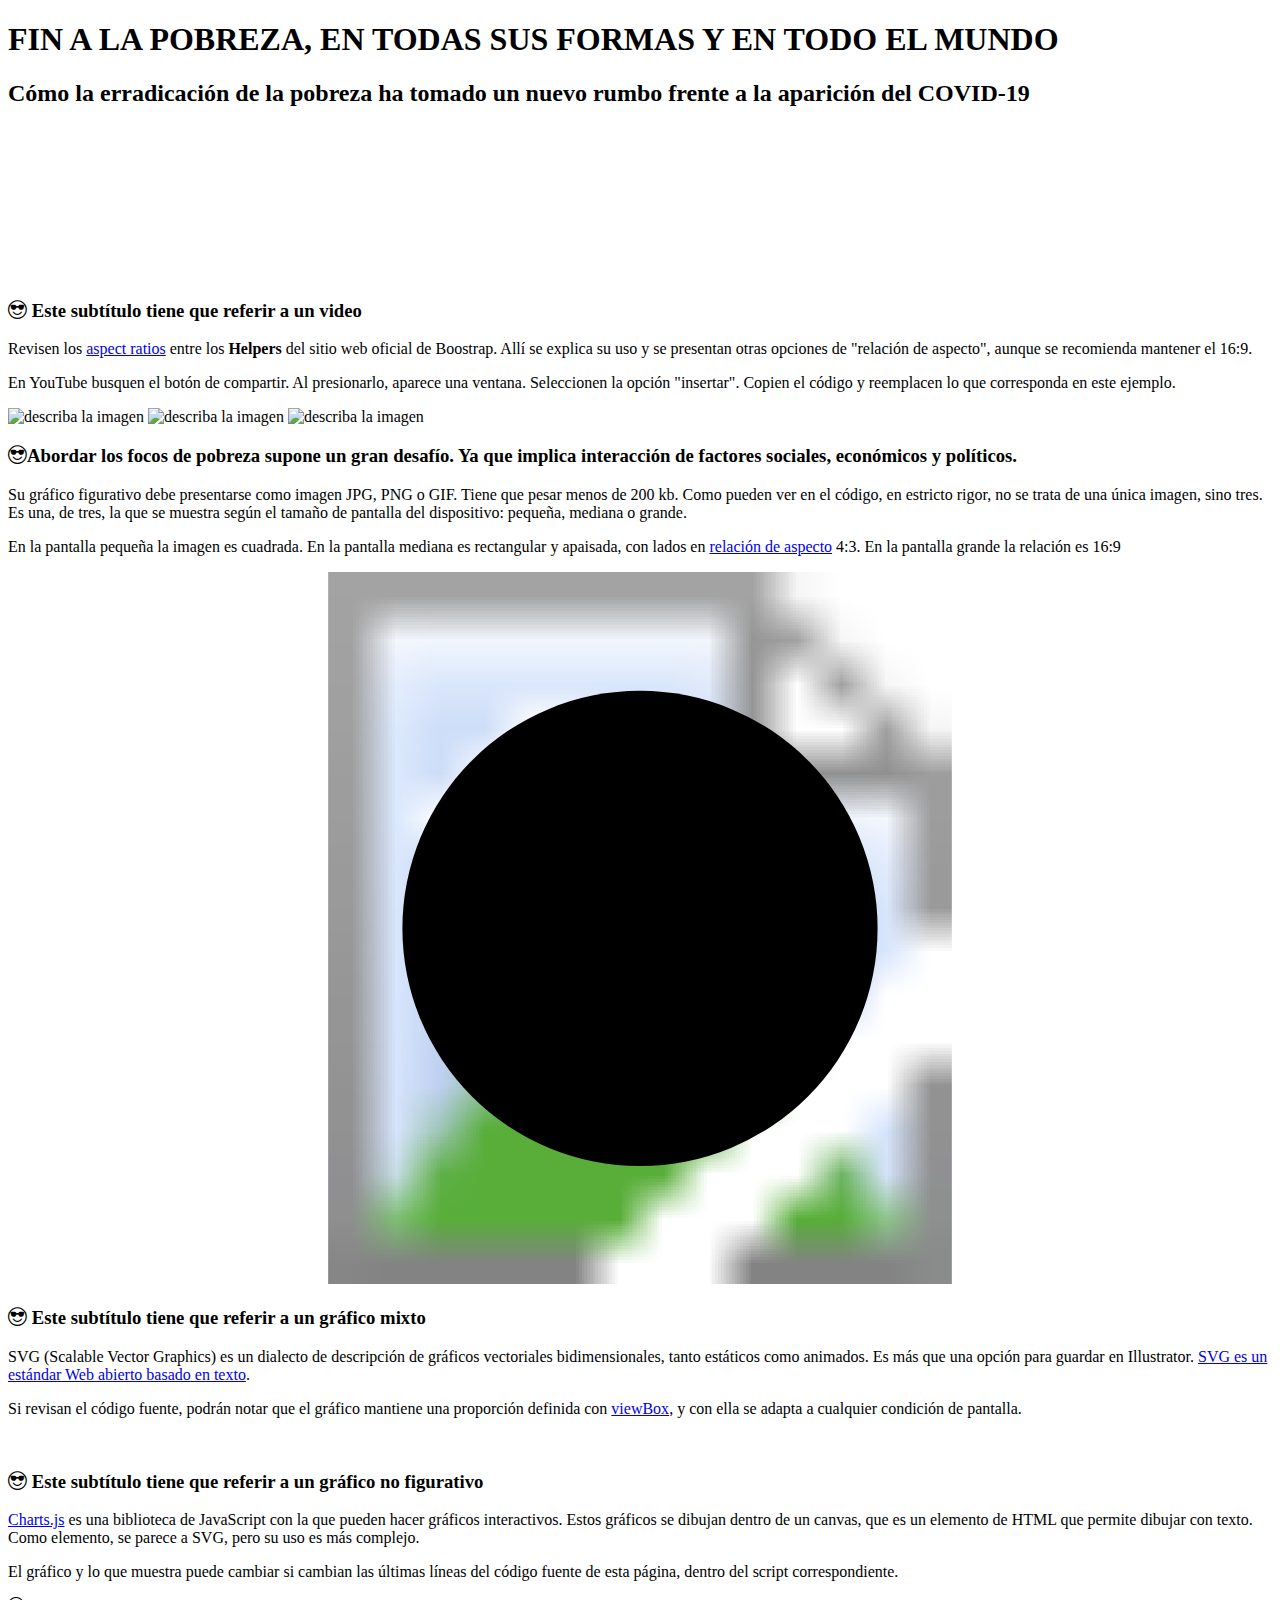
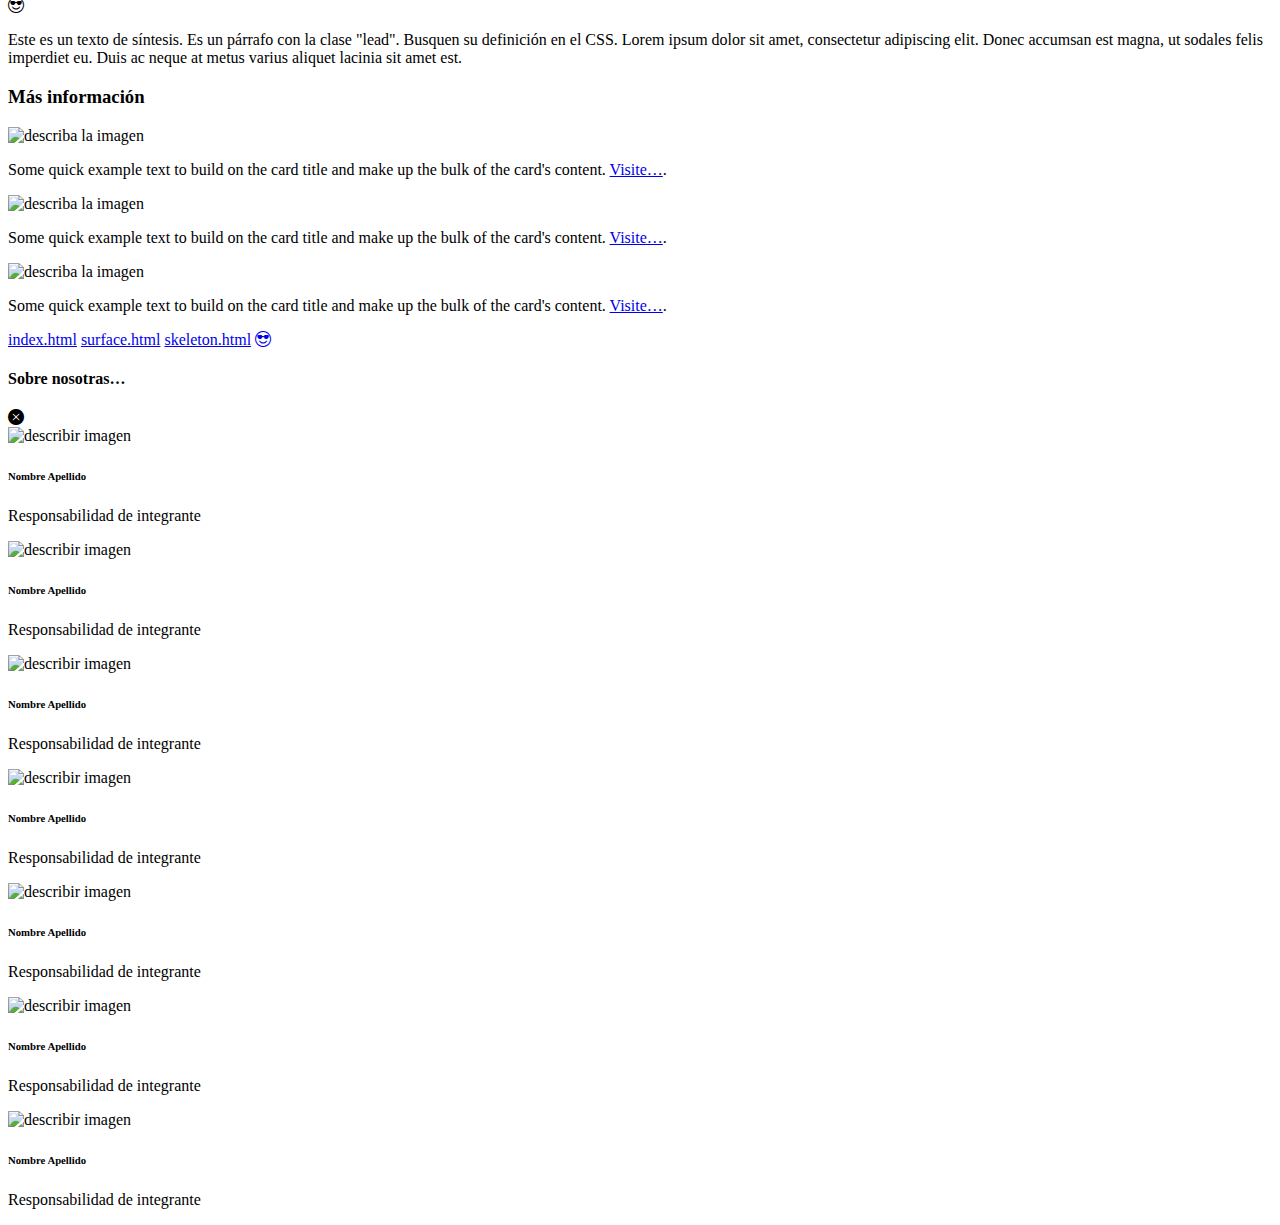
==== skeleton.html @ 087ebb45 "Update skeleton.html" ====
<!DOCTYPE html>
<html lang="es">
    <head>
        <meta charset="utf-8" />
        <meta name="viewport" content="width=device-width, initial-scale=1, shrink-to-fit=no" />
        <!--ESTE ES EL ESTILO CSS DE BOOTSTRAP-->
        <link href="https://cdn.jsdelivr.net/npm/bootstrap@5.0.2/dist/css/bootstrap.min.css" rel="stylesheet" integrity="sha384-EVSTQN3/azprG1Anm3QDgpJLIm9Nao0Yz1ztcQTwFspd3yD65VohhpuuCOmLASjC" crossorigin="anonymous" />
        <!--ESTE ES EL ESTILO CSS DE BOOTSTRAP ICONS-->
        <link rel="stylesheet" href="https://cdn.jsdelivr.net/npm/bootstrap-icons@1.5.0/font/bootstrap-icons.css" />
        <!--NO USEN EL ESTILO CSS PROPIO EN ESTA PÁGINA-->
        <!--CAMBIEN EL TÍTULO QUE SIGUE-->
        <title>FIN A LA POBREZA, EN TODAS SUS FORMAS Y EN TODO EL MUNDO</title>
    </head>
    <body>
        <header>
            <div class="container">
                <div class="row h-100">
                    <div class="col-12 text-center my-auto">
                        <h1>FIN A LA POBREZA, EN TODAS SUS FORMAS Y EN TODO EL MUNDO</h1>
                        <h2>Cómo la erradicación de la pobreza ha tomado un nuevo rumbo frente a la aparición del COVID-19</h2>
                    </div>
                </div>
            </div>
        </header>
        <main role="main" class="pb-5">
            <!--ESTE ES EL ARTÍCULO CON VIDEO DE YOUTUBE-->
            <article>
                <div class="container">
                    <div class="row py-5 align-items-center">
                        <div class="col-md-6 col-lg-7 order-md-last">
                            <div class="ratio ratio-16x9">
                                <iframe
                                    class="embed-responsive-item"
                                    src="https://www.youtube.com/embed/PQveU35dxIE"
                                    frameborder="0"
                                    allow="accelerometer; autoplay; clipboard-write; encrypted-media; gyroscope; picture-in-picture"
                                    allowfullscreen
                                ></iframe>
                            </div>
                        </div>
                        <div class="col-md-6 col-lg-5 p-4 order-md-first">
                            <h3><i class="bi bi-emoji-sunglasses"></i> Este subtítulo tiene que referir a un video</h3>
                            <p>
                                Revisen los <a href="https://getbootstrap.com/docs/5.0/helpers/ratio/">aspect ratios</a> entre los <strong>Helpers</strong> del sitio web oficial de Boostrap. Allí se explica su uso y se presentan otras
                                opciones de "relación de aspecto", aunque se recomienda mantener el 16:9.
                            </p>
                            <p class="small d-none d-lg-block">
                                En YouTube busquen el botón de compartir. Al presionarlo, aparece una ventana. Seleccionen la opción "insertar". Copien el código y reemplacen lo que corresponda en este ejemplo.
                            </p>
                        </div>
                    </div>
                </div>
            </article>
            <!--ESTE ES EL ARTÍCULO CON GRÁFICO FIGURATIVO (JPG, PNG o GIF)-->
            <article>
                <div class="container">
                    <div class="row py-5 align-items-center">
                        <div class="col-md-6 col-lg-7">
                            <img loading="lazy" class="img-fluid bg-light d-md-none" src="img/relacion-1x1.png" alt="describa la imagen" />
                            <img loading="lazy" class="img-fluid bg-light d-none d-md-block d-lg-none" src="img/relacion-4x3.png" alt="describa la imagen" />
                            <img loading="lazy" class="img-fluid bg-light d-none d-lg-block" src="img/relacion-16x9.png" alt="describa la imagen" />
                        </div>
                        <div class="col-md-6 col-lg-5 p-4">
                            <h3><i class="bi bi-emoji-sunglasses"></i>Abordar los focos de pobreza supone un gran desafío. Ya que implica interacción de factores sociales, económicos y políticos.</h3>
                            <p>
                                Su gráfico figurativo debe presentarse como imagen JPG, PNG o GIF. Tiene que pesar menos de 200 kb. Como pueden ver en el código, en estricto rigor, no se trata de una única imagen, sino tres. Es una, de
                                tres, la que se muestra según el tamaño de pantalla del dispositivo: pequeña, mediana o grande.
                            </p>
                            <p class="small d-none d-lg-block">
                                En la pantalla pequeña la imagen es cuadrada. En la pantalla mediana es rectangular y apaisada, con lados en <a href="https://es.wikipedia.org/wiki/Relaci%C3%B3n_de_aspecto">relación de aspecto</a> 4:3. En la
                                pantalla grande la relación es 16:9
                            </p>
                        </div>
                    </div>
                </div>
            </article>
            <!--ESTE ES EL ARTÍCULO CON GRÁFICO MIXTO (SVG)-->
            <article>
                <div class="container">
                    <div class="row py-5 align-items-center">
                        <div class="col-md-6 col-lg-7 order-md-last">
                            <svg enable-background="new 0 0 665 375" version="1.1" viewBox="0 0 665 375" xml:space="preserve" xmlns="http://www.w3.org/2000/svg" xmlns:xlink="http://www.w3.org/1999/xlink">
                                <image transform="matrix(.5 0 0 .5 0 0)" width="1330" height="750" overflow="visible" xlink:href="img/relacion-16x9.png"></image>
                                <circle class="st0" cx="332.5" cy="187.5" r="125" />
                            </svg>
                        </div>
                        <div class="col-md-6 col-lg-5 p-4 order-md-first">
                            <h3><i class="bi bi-emoji-sunglasses"></i> Este subtítulo tiene que referir a un gráfico mixto</h3>
                            <p>
                                SVG (Scalable Vector Graphics) es un dialecto de descripción de gráficos vectoriales bidimensionales, tanto estáticos como animados. Es más que una opción para guardar en Illustrator.
                                <a href="https://developer.mozilla.org/es/docs/Web/SVG">SVG es un estándar Web abierto basado en texto</a>.
                            </p>
                            <p class="small d-none d-lg-block">
                                Si revisan el código fuente, podrán notar que el gráfico mantiene una proporción definida con <a href="https://developer.mozilla.org/en-US/docs/Web/SVG/Attribute/viewBox">viewBox</a>, y con ella se adapta a
                                cualquier condición de pantalla.
                            </p>
                        </div>
                    </div>
                </div>
            </article>
            <!--ESTE ES EL ARTÍCULO CON GRÁFICO NO FIGURATIVO (CHARTS.JS)-->
            <article>
                <div class="container">
                    <div class="row py-5 align-items-center">
                        <div class="col-md-6 col-lg-7">
                            <canvas id="nuestroGrafico" class="bg-light" width="16" height="9"></canvas>
                        </div>
                        <div class="col-md-6 col-lg-5 p-4">
                            <h3><i class="bi bi-emoji-sunglasses"></i> Este subtítulo tiene que referir a un gráfico no figurativo</h3>
                            <p>
                                <a href="https://www.chartjs.org/docs/latest/">Charts.js</a> es una biblioteca de JavaScript con la que pueden hacer gráficos interactivos. Estos gráficos se dibujan dentro de un canvas, que es un elemento de
                                HTML que permite dibujar con texto. Como elemento, se parece a SVG, pero su uso es más complejo.
                            </p>
                            <p class="small d-none d-lg-block">
                                El gráfico y lo que muestra puede cambiar si cambian las últimas líneas del código fuente de esta página, dentro del script correspondiente.
                            </p>
                        </div>
                    </div>
                </div>
            </article>
            <!--ESTE ES EL CIERRE-->
            <article class="my-5">
                <div class="container">
                    <div class="row py-5">
                        <div class="col-10 mx-auto mb-5 text-center">
                            <p class="py-3"><i class="bi bi-emoji-sunglasses"></i></p>
                            <p class="lead pb-5">
                                Este es un texto de síntesis. Es un párrafo con la clase "lead". Busquen su definición en el CSS. Lorem ipsum dolor sit amet, consectetur adipiscing elit. Donec accumsan est magna, ut sodales felis imperdiet
                                eu. Duis ac neque at metus varius aliquet lacinia sit amet est.
                            </p>
                        </div>
                    </div>
                </div>
            </article>
        </main>
        <!--ESTOS DEBERÍAN SER TRES VÍNCULOS A MÁS INFORMACIÓN-->
        <aside class="py-5">
            <div class="container">
                <div class="row">
                    <div class="col-md-12 text-center py-3">
                        <h3>Más información</h3>
                    </div>
                    <div class="col-md-4 mb-4">
                        <div class="card shadow-sm">
                            <img src="img/relacion-16x9.png" class="card-img-top" alt="describa la imagen" />
                            <div class="card-body">
                                <p class="card-text">Some quick example text to build on the card title and make up the bulk of the card's content. <a href="#" target="_blank">Visite…</a>.</p>
                            </div>
                        </div>
                    </div>
                    <div class="col-md-4 mb-4">
                        <div class="card shadow-sm">
                            <img src="img/relacion-16x9.png" class="card-img-top" alt="describa la imagen" />
                            <div class="card-body">
                                <p class="card-text">Some quick example text to build on the card title and make up the bulk of the card's content. <a href="#" target="_blank">Visite…</a>.</p>
                            </div>
                        </div>
                    </div>
                    <div class="col-md-4 mb-4">
                        <div class="card shadow-sm">
                            <img src="img/relacion-16x9.png" class="card-img-top" alt="describa la imagen" />
                            <div class="card-body">
                                <p class="card-text">Some quick example text to build on the card title and make up the bulk of the card's content. <a href="#" target="_blank">Visite…</a>.</p>
                            </div>
                        </div>
                    </div>
                </div>
            </div>
        </aside>
        <!--ESTE ES EL FOOTER -->
        <footer>
            <div class="container">
                <div class="row">
                    <div class="col-12 py-3 d-flex justify-content-between align-items-center small">
                        <a href="index.html">index.html</a>
                        <a href="surface.html">surface.html</a>
                        <a href="skeleton.html" class="link-dark">skeleton.html</a>
                        <a href="#nuestroModal" data-bs-toggle="modal"><i class="bi bi-emoji-sunglasses"></i></a>
                    </div>
                </div>
            </div>
        </footer>
        <!-- Y ESTO ESTÁ ESCONDIDO, CONTIENE LA PRESENTACIÓN DEL EQUIPO -->
        <div class="modal fade" tabindex="-1" role="dialog" aria-hidden="true" id="nuestroModal">
            <div class="modal-dialog modal-xl">
                <div class="modal-content">
                    <div class="modal-header">
                        <h4 class="modal-title">Sobre nosotras…</h4>
                        <i class="bi bi-x-circle-fill" data-bs-dismiss="modal" aria-label="Close"></i>
                    </div>
                    <div class="modal-body row" id="team"><!--esto queda vacío, por ahora--></div>
                </div>
            </div>
        </div>
        <!--NO BORRAR ESTA BIBLIOTECA DE JAVASCRIPT-->
        <script
            src="https://cdnjs.cloudflare.com/ajax/libs/Chart.js/3.4.1/chart.min.js"
            integrity="sha512-5vwN8yor2fFT9pgPS9p9R7AszYaNn0LkQElTXIsZFCL7ucT8zDCAqlQXDdaqgA1mZP47hdvztBMsIoFxq/FyyQ=="
            crossorigin="anonymous"
            referrerpolicy="no-referrer"
        ></script>
        <!--ESTE ES EL SCRIPT PARA EL GRÁFICO-->
        <script>
            var ctx = document.getElementById("nuestroGrafico");
            var nuestroGrafico = new Chart(ctx, {
                type: "line",
                data: {
                    labels: ["Red", "Blue", "Yellow", "Green", "Cyan", "Magenta"],
                    datasets: [
                        {
                            label: "# of Votes",
                            data: [12, 19, 3, 5, 2, 3],
                            backgroundColor: ["#FF0000", "#0000FF", "#FFFF00", "#00FF00", "#00FFFF", "#FF00FF"],
                            borderWidth: 1,
                        },
                    ],
                },
                options: {
                    scales: {
                        y: {
                            beginAtZero: true,
                        },
                    },
                },
            });
        </script>
        <!--NO BORRAR ESTA BIBLIOTECA DE JAVASCRIPT-->
        <script src="https://cdn.jsdelivr.net/npm/bootstrap@5.0.2/dist/js/bootstrap.bundle.min.js" integrity="sha384-MrcW6ZMFYlzcLA8Nl+NtUVF0sA7MsXsP1UyJoMp4YLEuNSfAP+JcXn/tWtIaxVXM" crossorigin="anonymous"></script>
        <!--ESTE ES EL SCRIPT PARA EL MODAL-->
        <script>
            // Tienen que editar los elementos dentro de la siguiente variable
            var integrantes = [
                { nombre: "Nombre Apellido", descriptor: "Responsabilidad de integrante", foto: "img/relacion-3x4.png" },
                { nombre: "Nombre Apellido", descriptor: "Responsabilidad de integrante", foto: "img/relacion-3x4.png" },
                { nombre: "Nombre Apellido", descriptor: "Responsabilidad de integrante", foto: "img/relacion-3x4.png" },
                { nombre: "Nombre Apellido", descriptor: "Responsabilidad de integrante", foto: "img/relacion-3x4.png" },
                { nombre: "Nombre Apellido", descriptor: "Responsabilidad de integrante", foto: "img/relacion-3x4.png" },
                { nombre: "Nombre Apellido", descriptor: "Responsabilidad de integrante", foto: "img/relacion-3x4.png" },
                { nombre: "Nombre Apellido", descriptor: "Responsabilidad de integrante", foto: "img/relacion-3x4.png" },
            ];
            // No es necesario que editen lo que sigue
            for (let x = 0; x < integrantes.length; x++) {
                document.querySelector("#team").innerHTML +=
                    '<div class="col-md-6 col-xl-3"><div class="card mb-3 shadow-sm"><div class="row no-gutters"><div class="col-md-5"><img src="' +
                    integrantes[x].foto +
                    '" class="card-img" alt="describir imagen"></div><div class="col-md-7"><div class="card-body"><h6 class="card-title">' +
                    integrantes[x].nombre +
                    '</h6><p class="card-text">' +
                    integrantes[x].descriptor +
                    "</p></div></div></div></div></div>";
            }
        </script>
    </body>
</html>
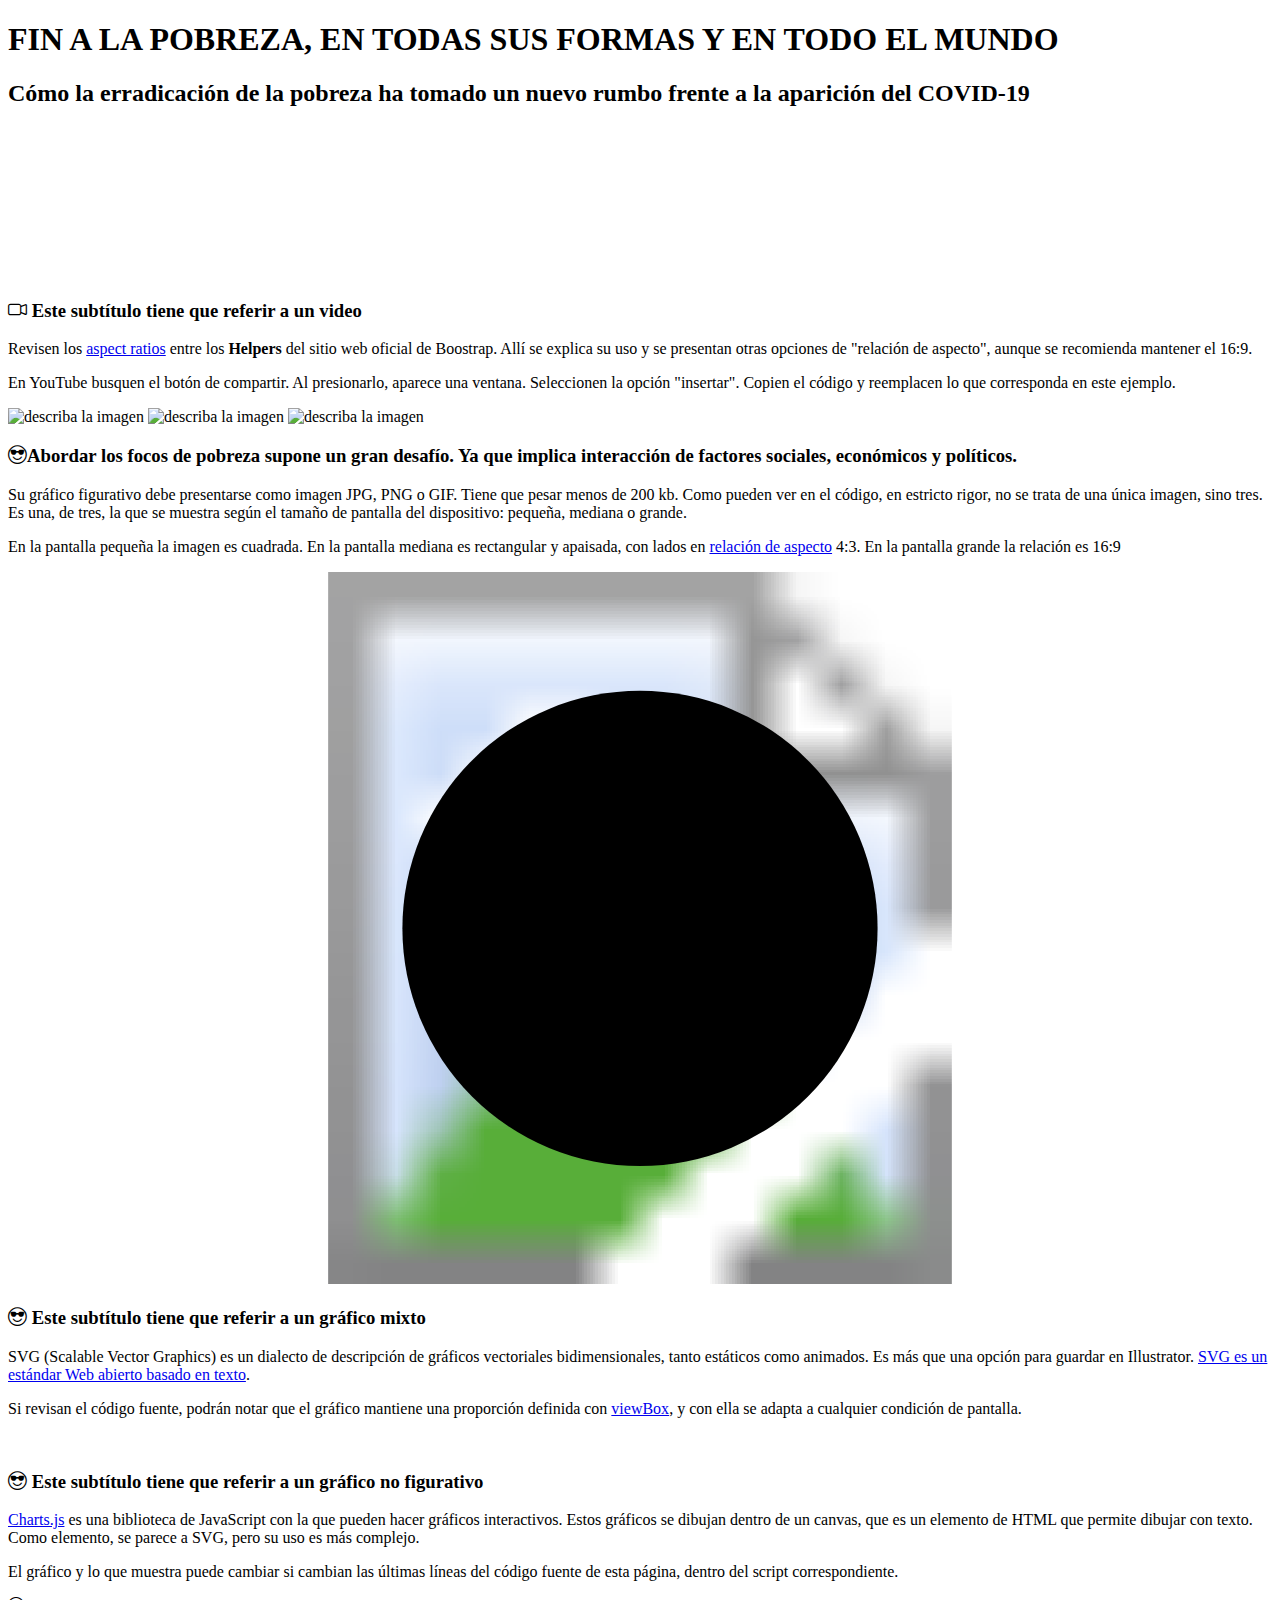
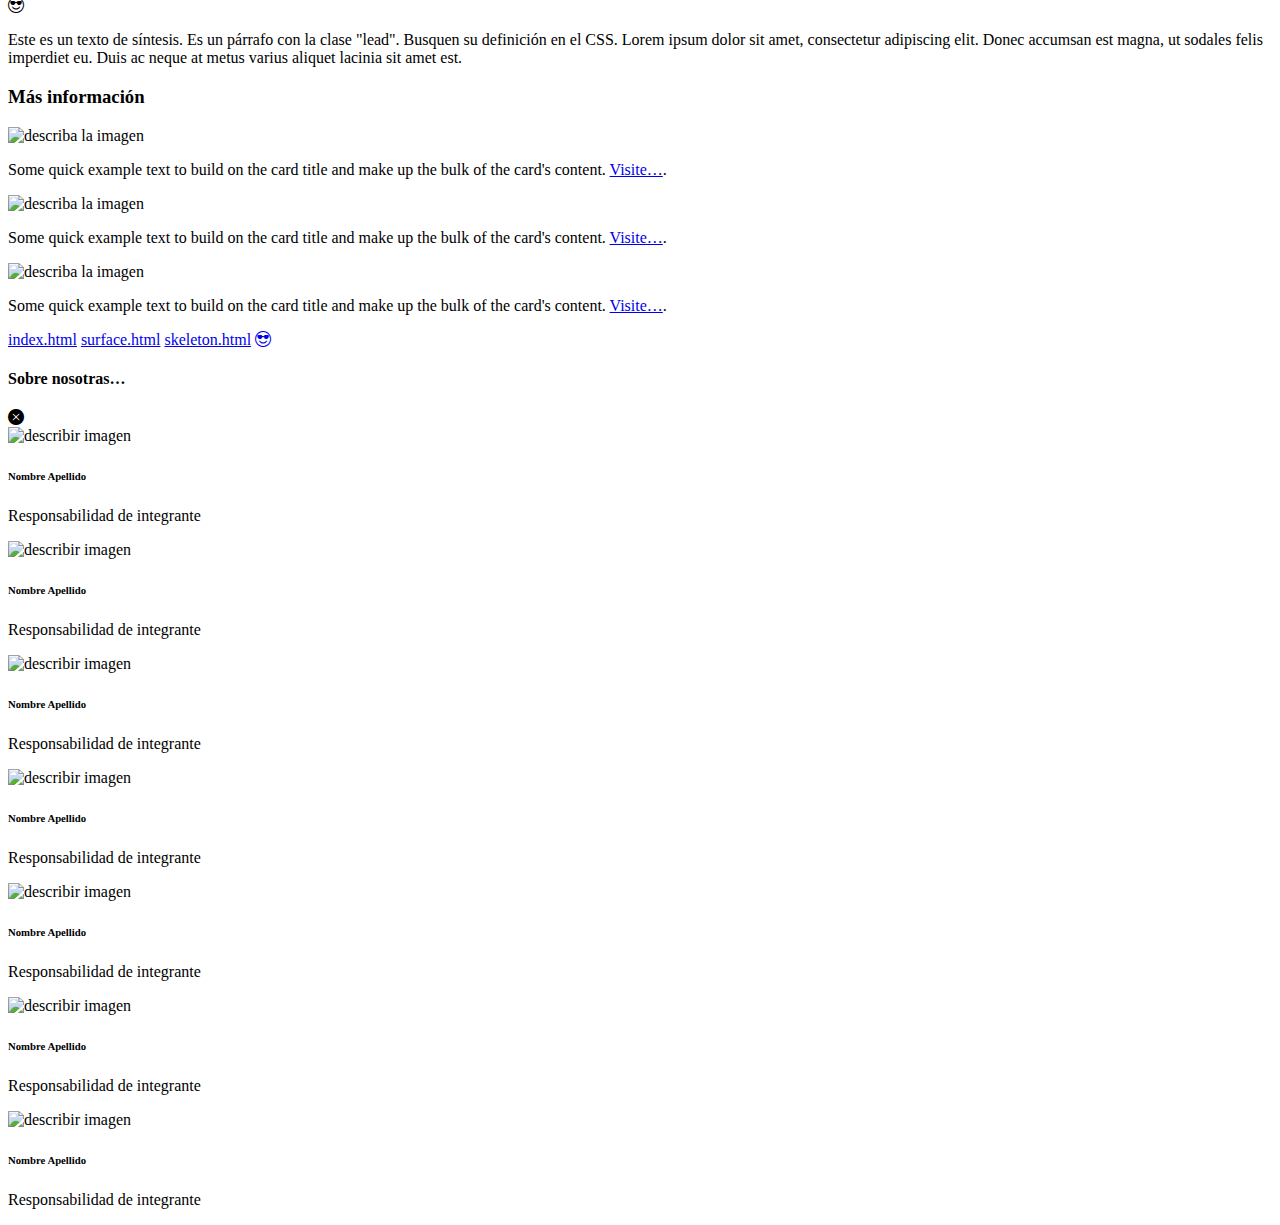
==== commit 60169e5a: "Update skeleton.html" ====
--- a/skeleton.html
+++ b/skeleton.html
@@ -39,7 +39,7 @@
                             </div>
                         </div>
                         <div class="col-md-6 col-lg-5 p-4 order-md-first">
-                            <h3><i class="bi bi-emoji-sunglasses"></i> Este subtítulo tiene que referir a un video</h3>
+                            <h3><i class="bi bi-camera-video"></i> Este subtítulo tiene que referir a un video</h3>
                             <p>
                                 Revisen los <a href="https://getbootstrap.com/docs/5.0/helpers/ratio/">aspect ratios</a> entre los <strong>Helpers</strong> del sitio web oficial de Boostrap. Allí se explica su uso y se presentan otras
                                 opciones de "relación de aspecto", aunque se recomienda mantener el 16:9.
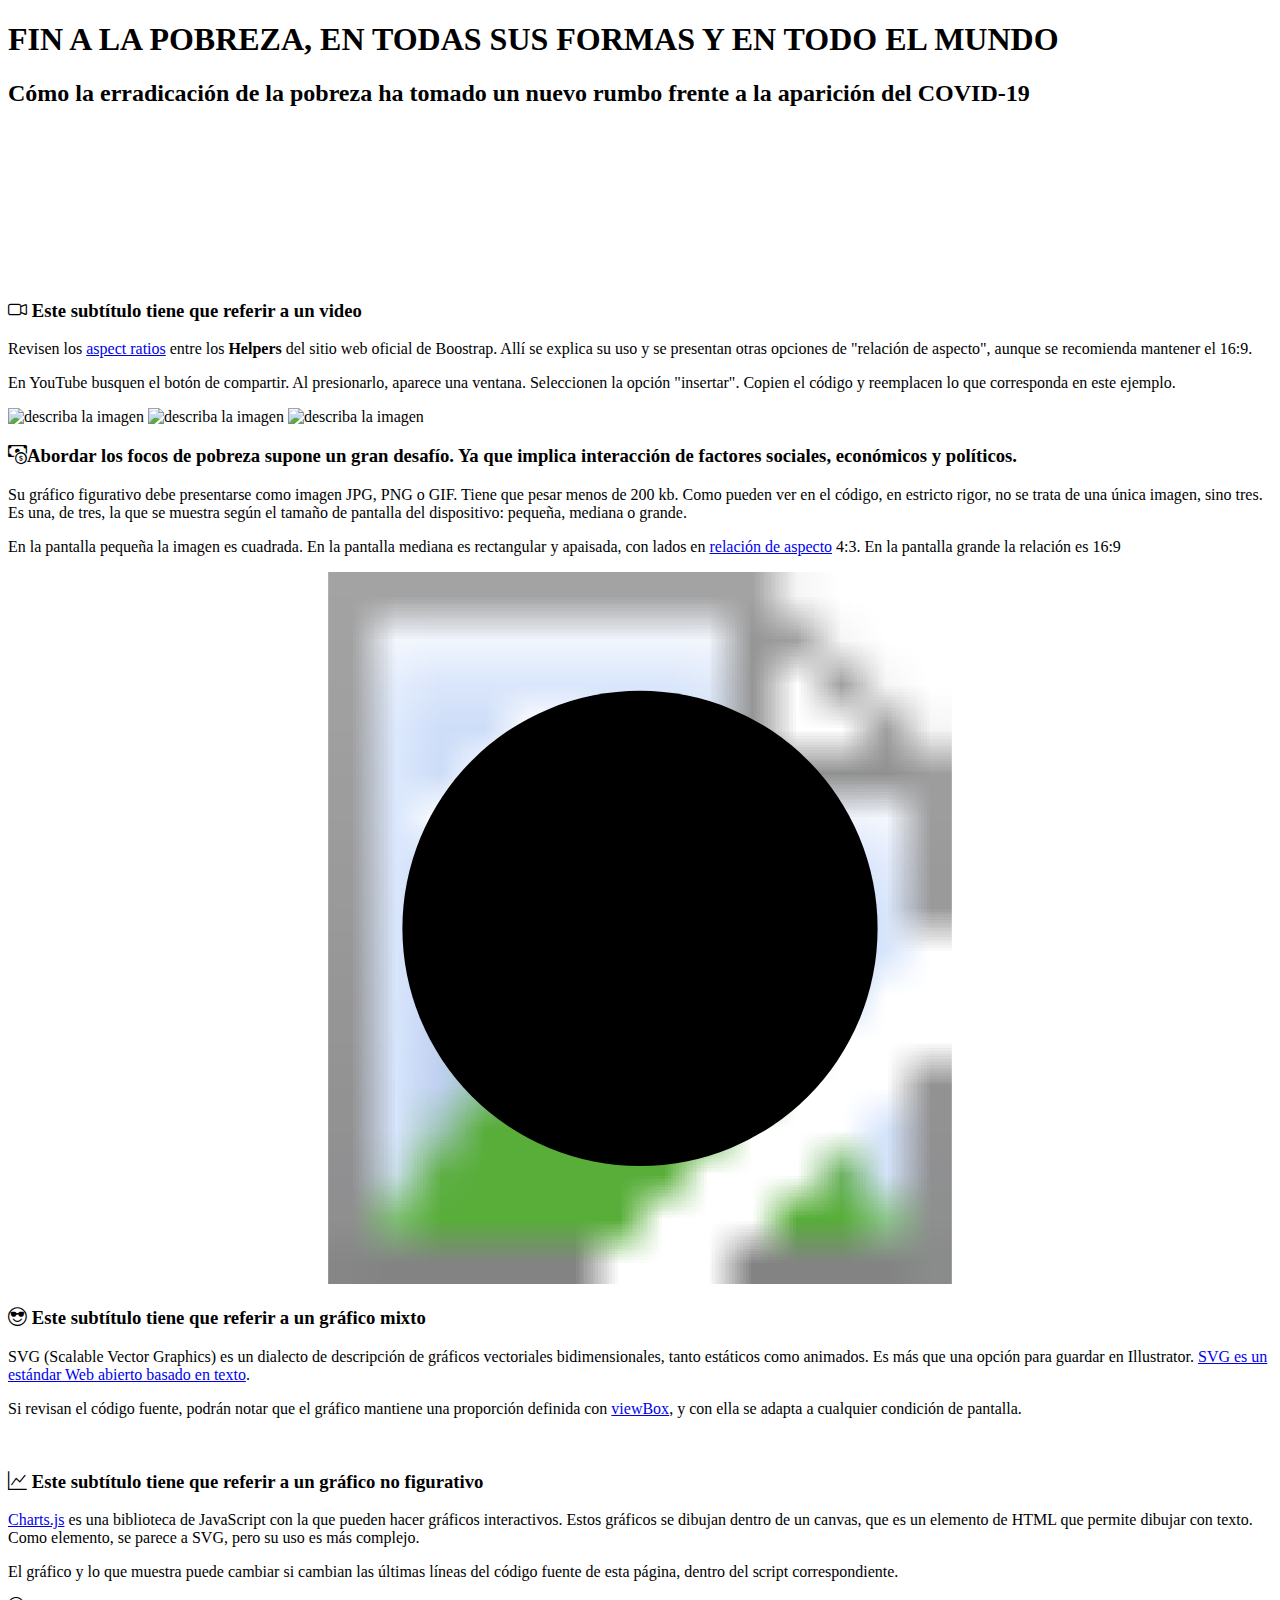
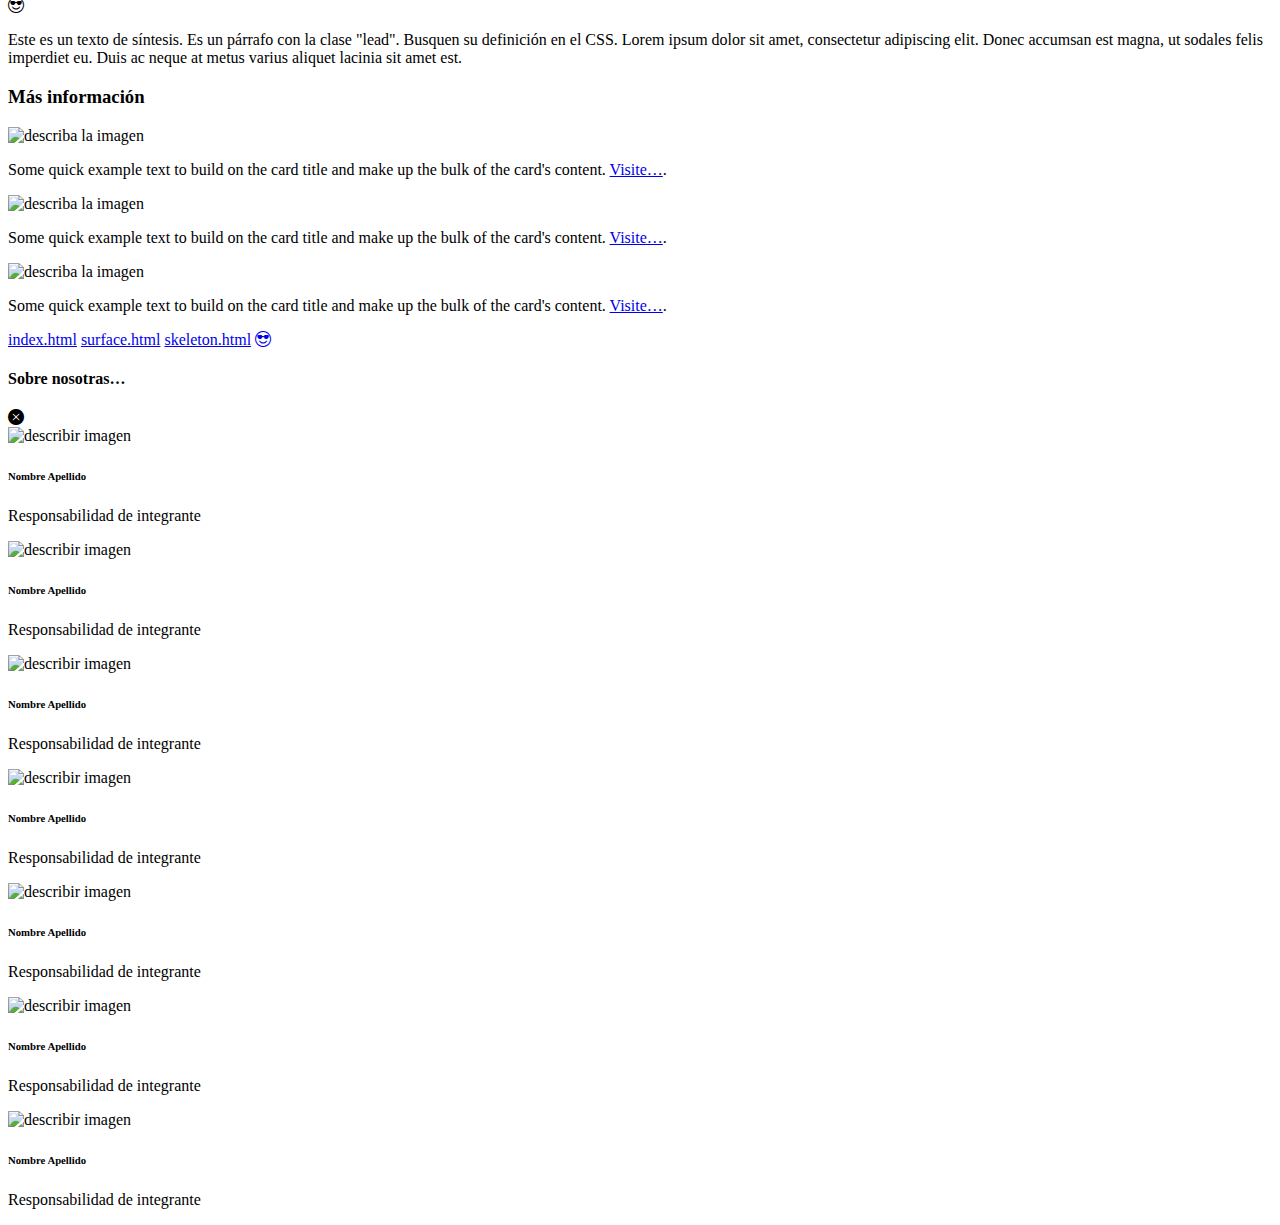
==== commit 9b799111: "Update skeleton.html" ====
--- a/skeleton.html
+++ b/skeleton.html
@@ -61,7 +61,7 @@
                             <img loading="lazy" class="img-fluid bg-light d-none d-lg-block" src="img/relacion-16x9.png" alt="describa la imagen" />
                         </div>
                         <div class="col-md-6 col-lg-5 p-4">
-                            <h3><i class="bi bi-emoji-sunglasses"></i>Abordar los focos de pobreza supone un gran desafío. Ya que implica interacción de factores sociales, económicos y políticos.</h3>
+                            <h3><i class="bi bi-cash-coin"></i>Abordar los focos de pobreza supone un gran desafío. Ya que implica interacción de factores sociales, económicos y políticos.</h3>
                             <p>
                                 Su gráfico figurativo debe presentarse como imagen JPG, PNG o GIF. Tiene que pesar menos de 200 kb. Como pueden ver en el código, en estricto rigor, no se trata de una única imagen, sino tres. Es una, de
                                 tres, la que se muestra según el tamaño de pantalla del dispositivo: pequeña, mediana o grande.
@@ -106,7 +106,7 @@
                             <canvas id="nuestroGrafico" class="bg-light" width="16" height="9"></canvas>
                         </div>
                         <div class="col-md-6 col-lg-5 p-4">
-                            <h3><i class="bi bi-emoji-sunglasses"></i> Este subtítulo tiene que referir a un gráfico no figurativo</h3>
+                            <h3><i class="bi bi-graph-up"></i> Este subtítulo tiene que referir a un gráfico no figurativo</h3>
                             <p>
                                 <a href="https://www.chartjs.org/docs/latest/">Charts.js</a> es una biblioteca de JavaScript con la que pueden hacer gráficos interactivos. Estos gráficos se dibujan dentro de un canvas, que es un elemento de
                                 HTML que permite dibujar con texto. Como elemento, se parece a SVG, pero su uso es más complejo.
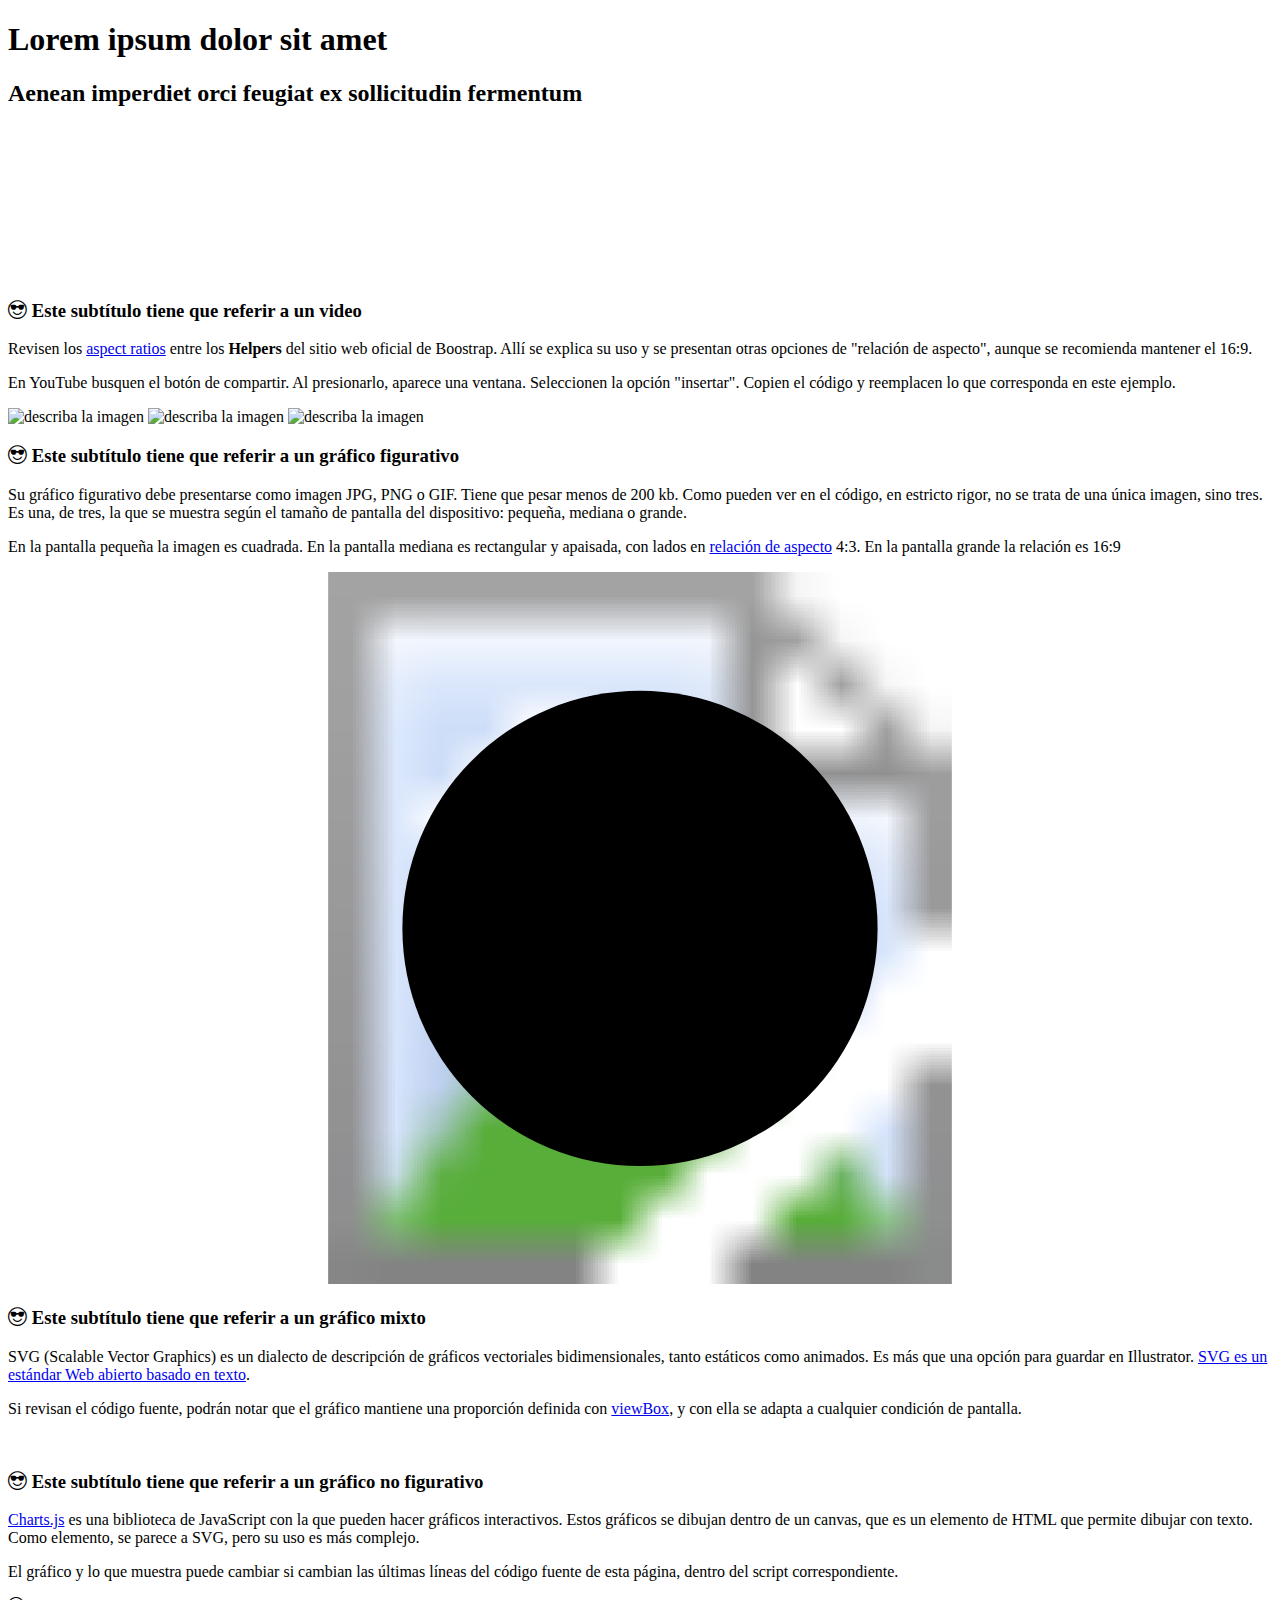
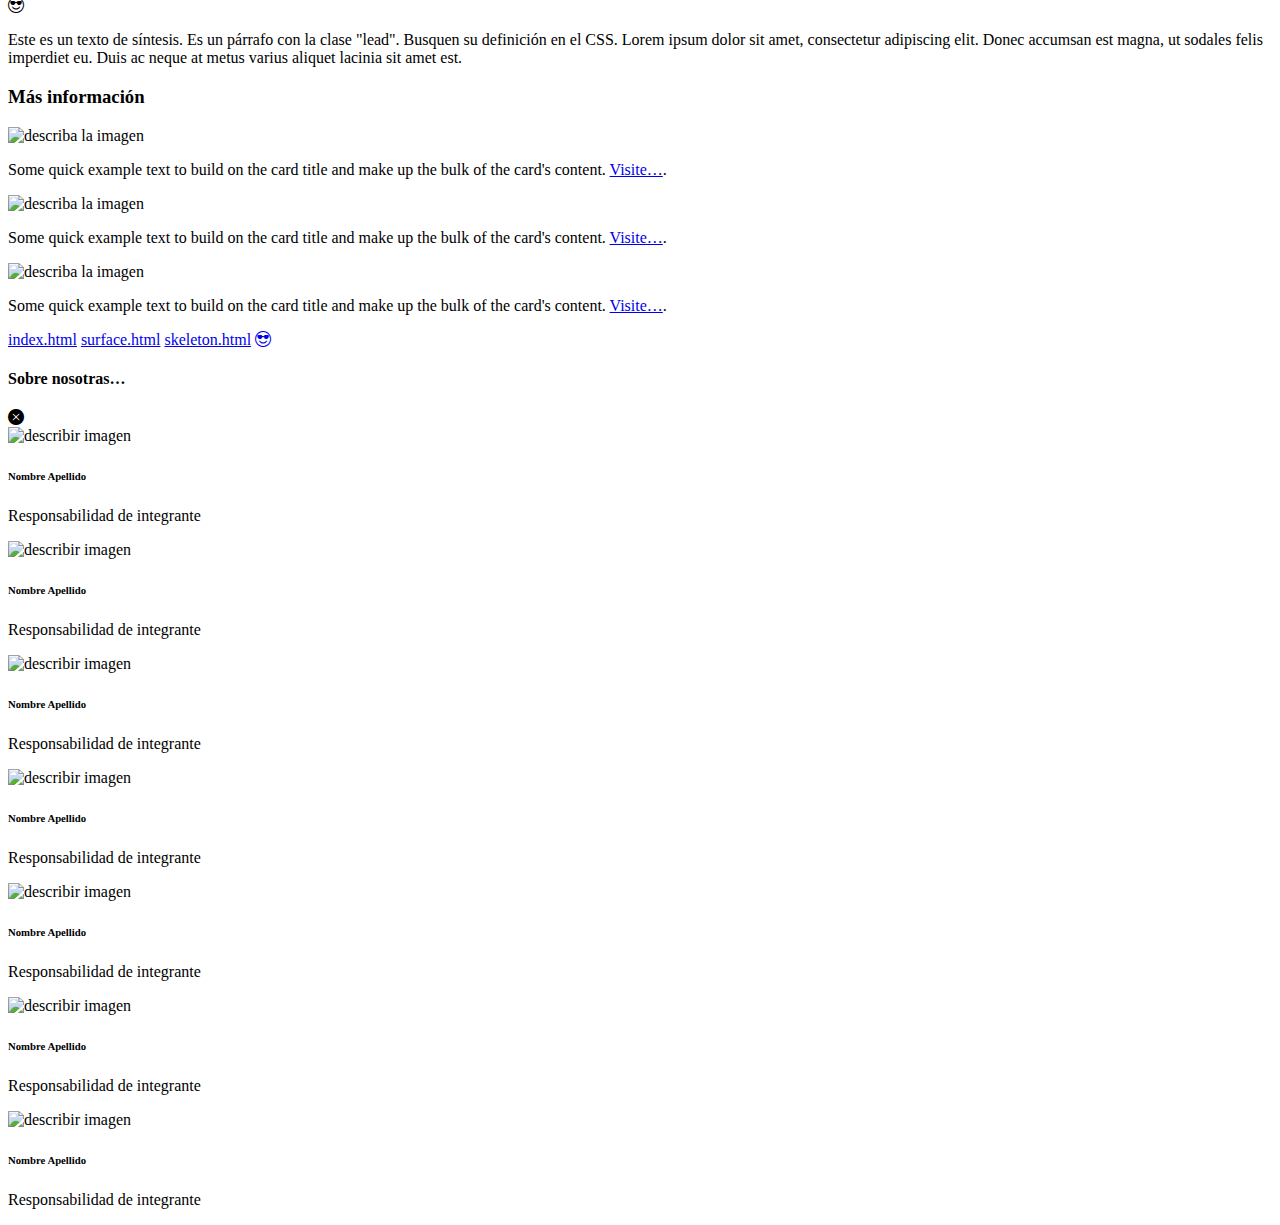
==== commit 63d16e6c: "Add files via upload" ====
--- a/skeleton.html
+++ b/skeleton.html
@@ -9,15 +9,15 @@
         <link rel="stylesheet" href="https://cdn.jsdelivr.net/npm/bootstrap-icons@1.5.0/font/bootstrap-icons.css" />
         <!--NO USEN EL ESTILO CSS PROPIO EN ESTA PÁGINA-->
         <!--CAMBIEN EL TÍTULO QUE SIGUE-->
-        <title>FIN A LA POBREZA, EN TODAS SUS FORMAS Y EN TODO EL MUNDO</title>
+        <title>Lorem ipsum dolor sit amet</title>
     </head>
     <body>
         <header>
             <div class="container">
                 <div class="row h-100">
                     <div class="col-12 text-center my-auto">
-                        <h1>FIN A LA POBREZA, EN TODAS SUS FORMAS Y EN TODO EL MUNDO</h1>
-                        <h2>Cómo la erradicación de la pobreza ha tomado un nuevo rumbo frente a la aparición del COVID-19</h2>
+                        <h1>Lorem ipsum dolor sit amet</h1>
+                        <h2>Aenean imperdiet orci feugiat ex sollicitudin fermentum</h2>
                     </div>
                 </div>
             </div>
@@ -31,7 +31,7 @@
                             <div class="ratio ratio-16x9">
                                 <iframe
                                     class="embed-responsive-item"
-                                    src="https://www.youtube.com/embed/PQveU35dxIE"
+                                    src="https://www.youtube.com/embed/PKxt1YKvT9w"
                                     frameborder="0"
                                     allow="accelerometer; autoplay; clipboard-write; encrypted-media; gyroscope; picture-in-picture"
                                     allowfullscreen
@@ -39,7 +39,7 @@
                             </div>
                         </div>
                         <div class="col-md-6 col-lg-5 p-4 order-md-first">
-                            <h3><i class="bi bi-camera-video"></i> Este subtítulo tiene que referir a un video</h3>
+                            <h3><i class="bi bi-emoji-sunglasses"></i> Este subtítulo tiene que referir a un video</h3>
                             <p>
                                 Revisen los <a href="https://getbootstrap.com/docs/5.0/helpers/ratio/">aspect ratios</a> entre los <strong>Helpers</strong> del sitio web oficial de Boostrap. Allí se explica su uso y se presentan otras
                                 opciones de "relación de aspecto", aunque se recomienda mantener el 16:9.
@@ -61,7 +61,7 @@
                             <img loading="lazy" class="img-fluid bg-light d-none d-lg-block" src="img/relacion-16x9.png" alt="describa la imagen" />
                         </div>
                         <div class="col-md-6 col-lg-5 p-4">
-                            <h3><i class="bi bi-cash-coin"></i>Abordar los focos de pobreza supone un gran desafío. Ya que implica interacción de factores sociales, económicos y políticos.</h3>
+                            <h3><i class="bi bi-emoji-sunglasses"></i> Este subtítulo tiene que referir a un gráfico figurativo</h3>
                             <p>
                                 Su gráfico figurativo debe presentarse como imagen JPG, PNG o GIF. Tiene que pesar menos de 200 kb. Como pueden ver en el código, en estricto rigor, no se trata de una única imagen, sino tres. Es una, de
                                 tres, la que se muestra según el tamaño de pantalla del dispositivo: pequeña, mediana o grande.
@@ -106,7 +106,7 @@
                             <canvas id="nuestroGrafico" class="bg-light" width="16" height="9"></canvas>
                         </div>
                         <div class="col-md-6 col-lg-5 p-4">
-                            <h3><i class="bi bi-graph-up"></i> Este subtítulo tiene que referir a un gráfico no figurativo</h3>
+                            <h3><i class="bi bi-emoji-sunglasses"></i> Este subtítulo tiene que referir a un gráfico no figurativo</h3>
                             <p>
                                 <a href="https://www.chartjs.org/docs/latest/">Charts.js</a> es una biblioteca de JavaScript con la que pueden hacer gráficos interactivos. Estos gráficos se dibujan dentro de un canvas, que es un elemento de
                                 HTML que permite dibujar con texto. Como elemento, se parece a SVG, pero su uso es más complejo.
@@ -251,4 +251,4 @@
             }
         </script>
     </body>
-</html>
+</html>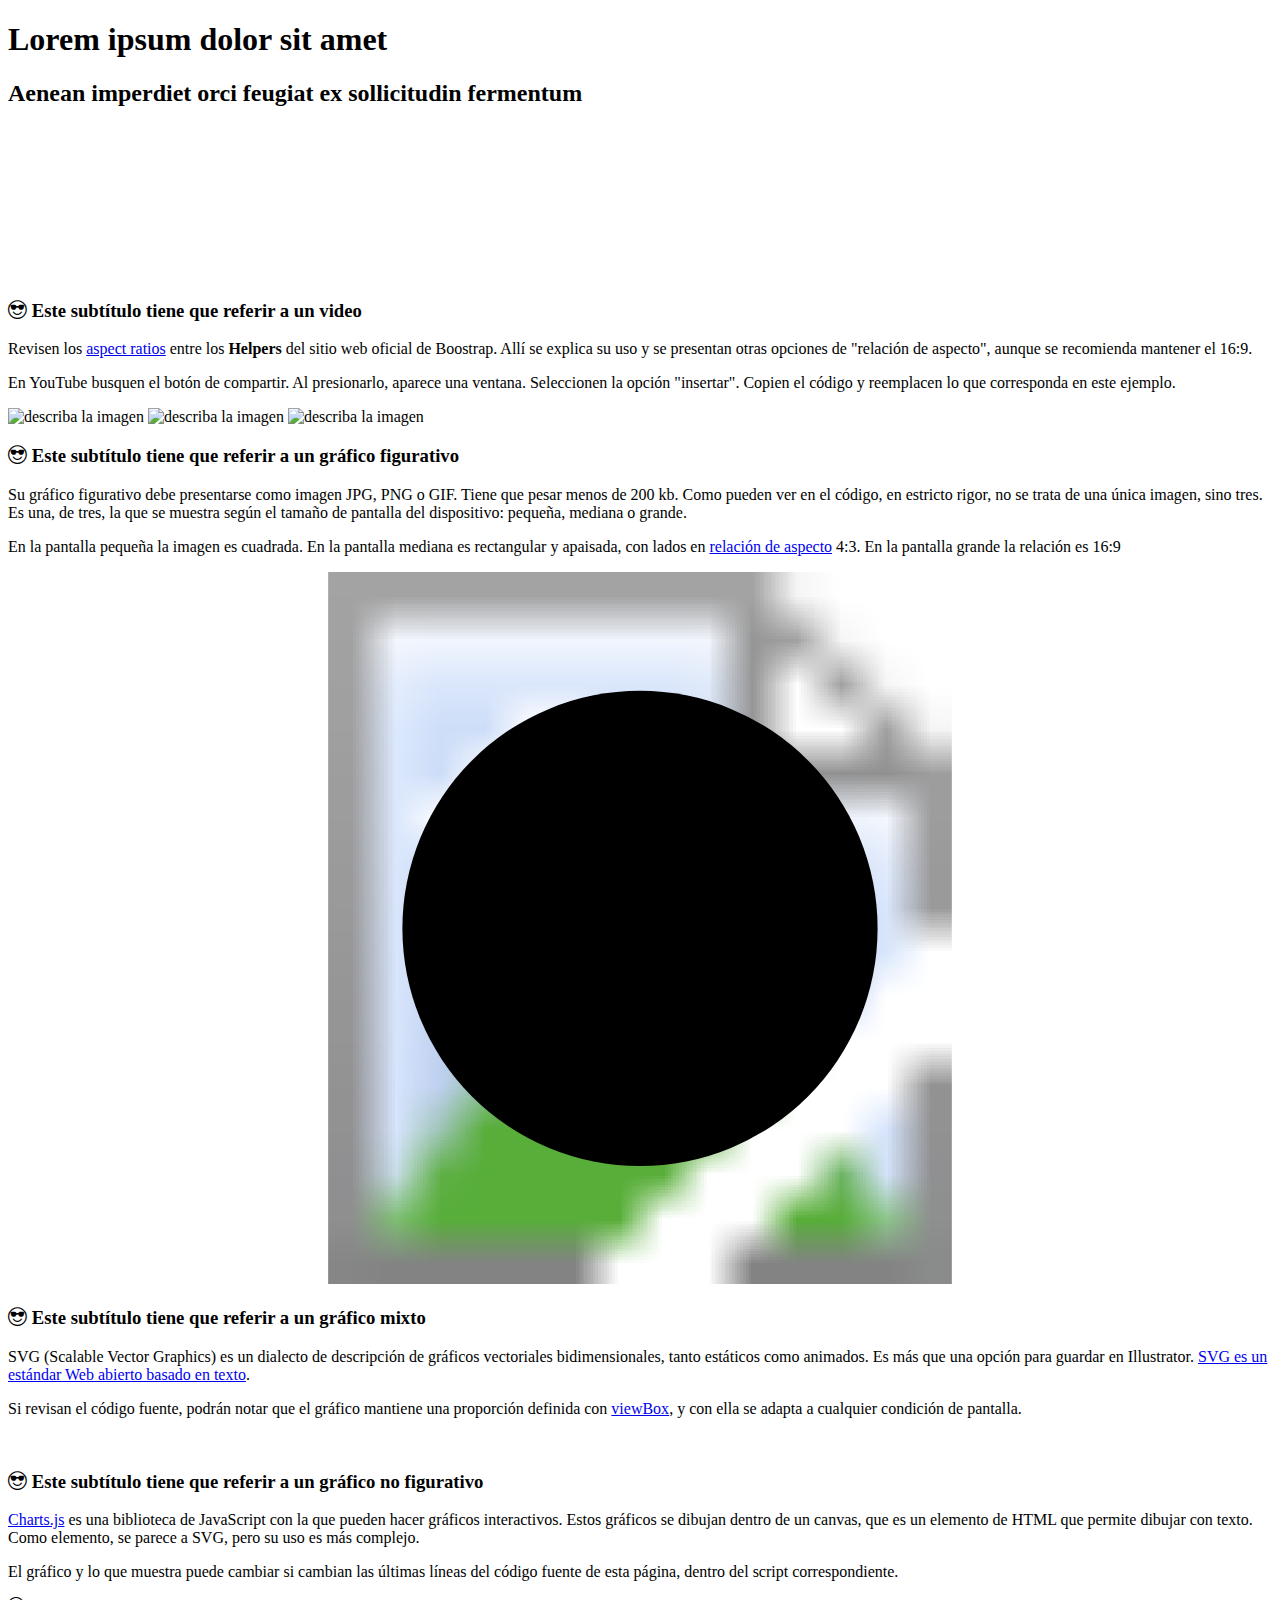
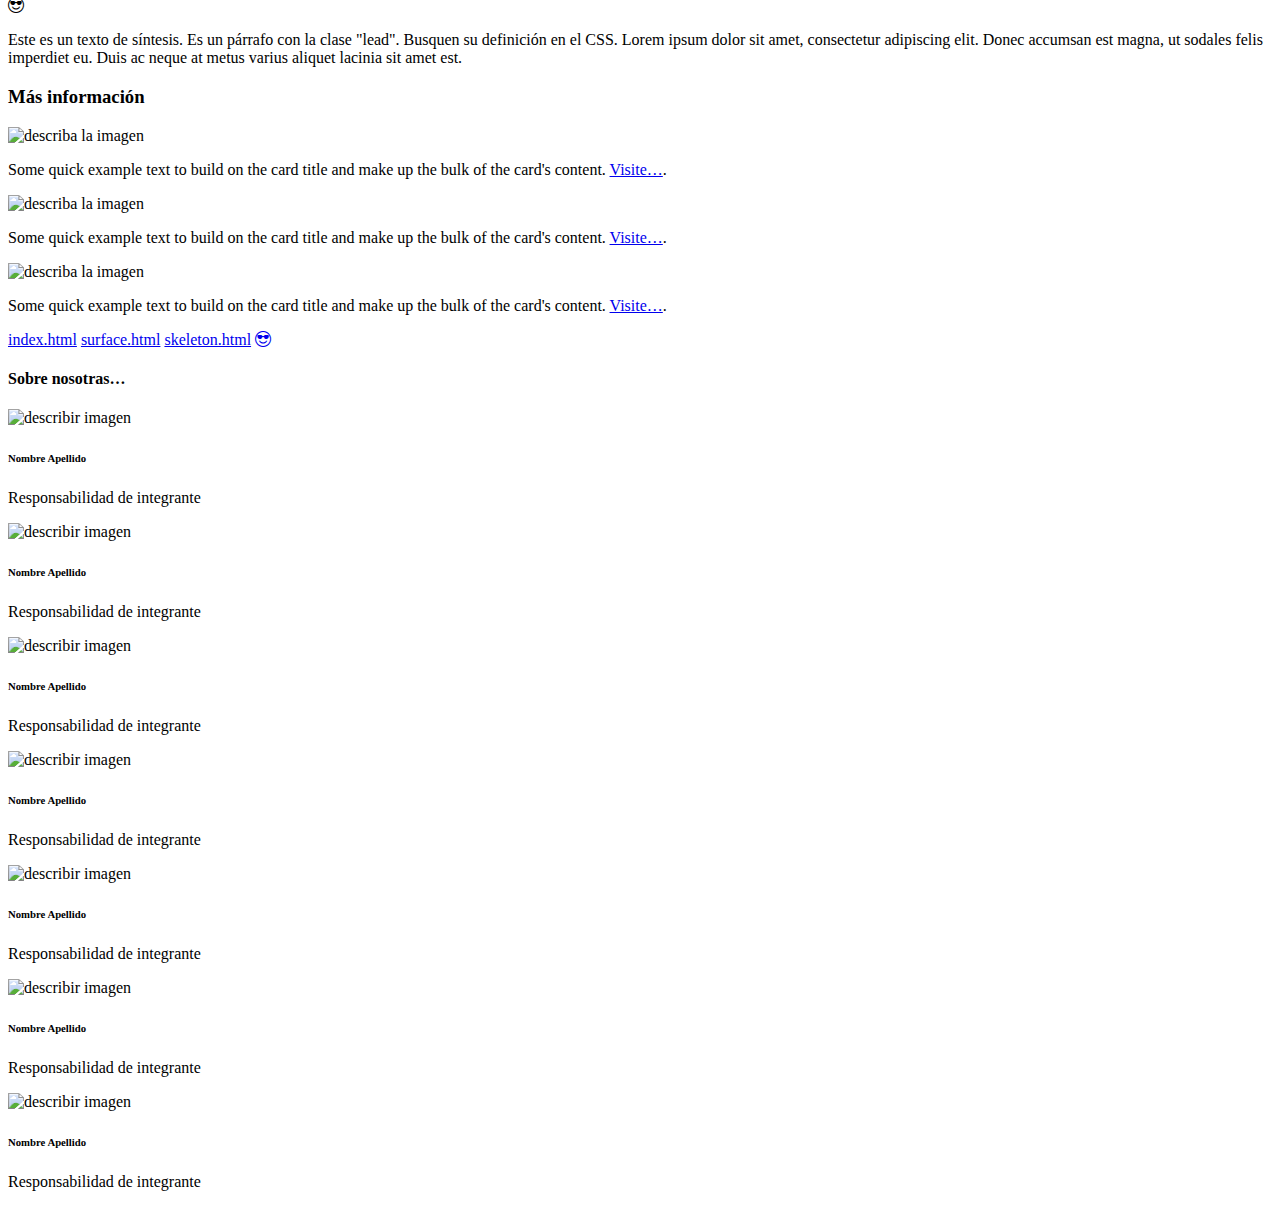
==== commit 4ed46bdc: "Update skeleton.html" ====
--- a/skeleton.html
+++ b/skeleton.html
@@ -186,7 +186,7 @@
                 <div class="modal-content">
                     <div class="modal-header">
                         <h4 class="modal-title">Sobre nosotras…</h4>
-                        <i class="bi bi-x-circle-fill" data-bs-dismiss="modal" aria-label="Close"></i>
+                        
                     </div>
                     <div class="modal-body row" id="team"><!--esto queda vacío, por ahora--></div>
                 </div>
@@ -251,4 +251,4 @@
             }
         </script>
     </body>
-</html>+</html>
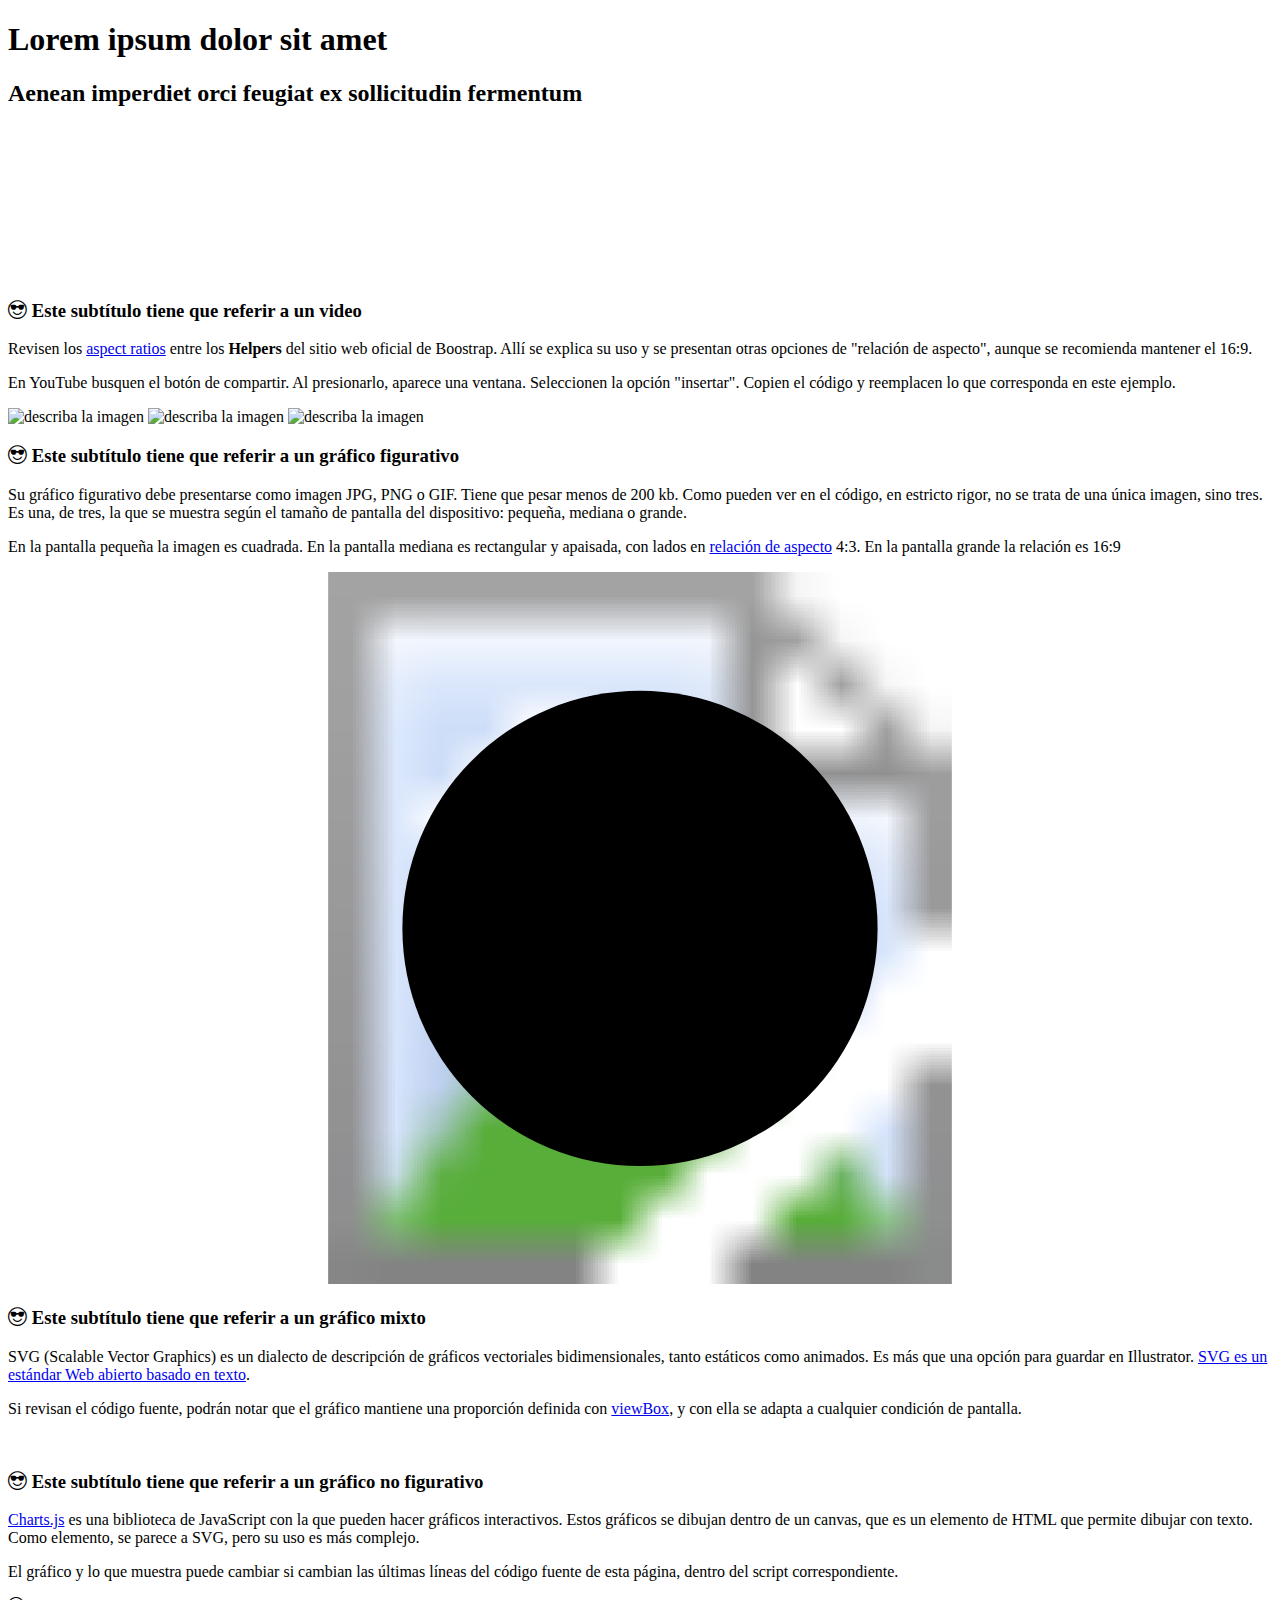
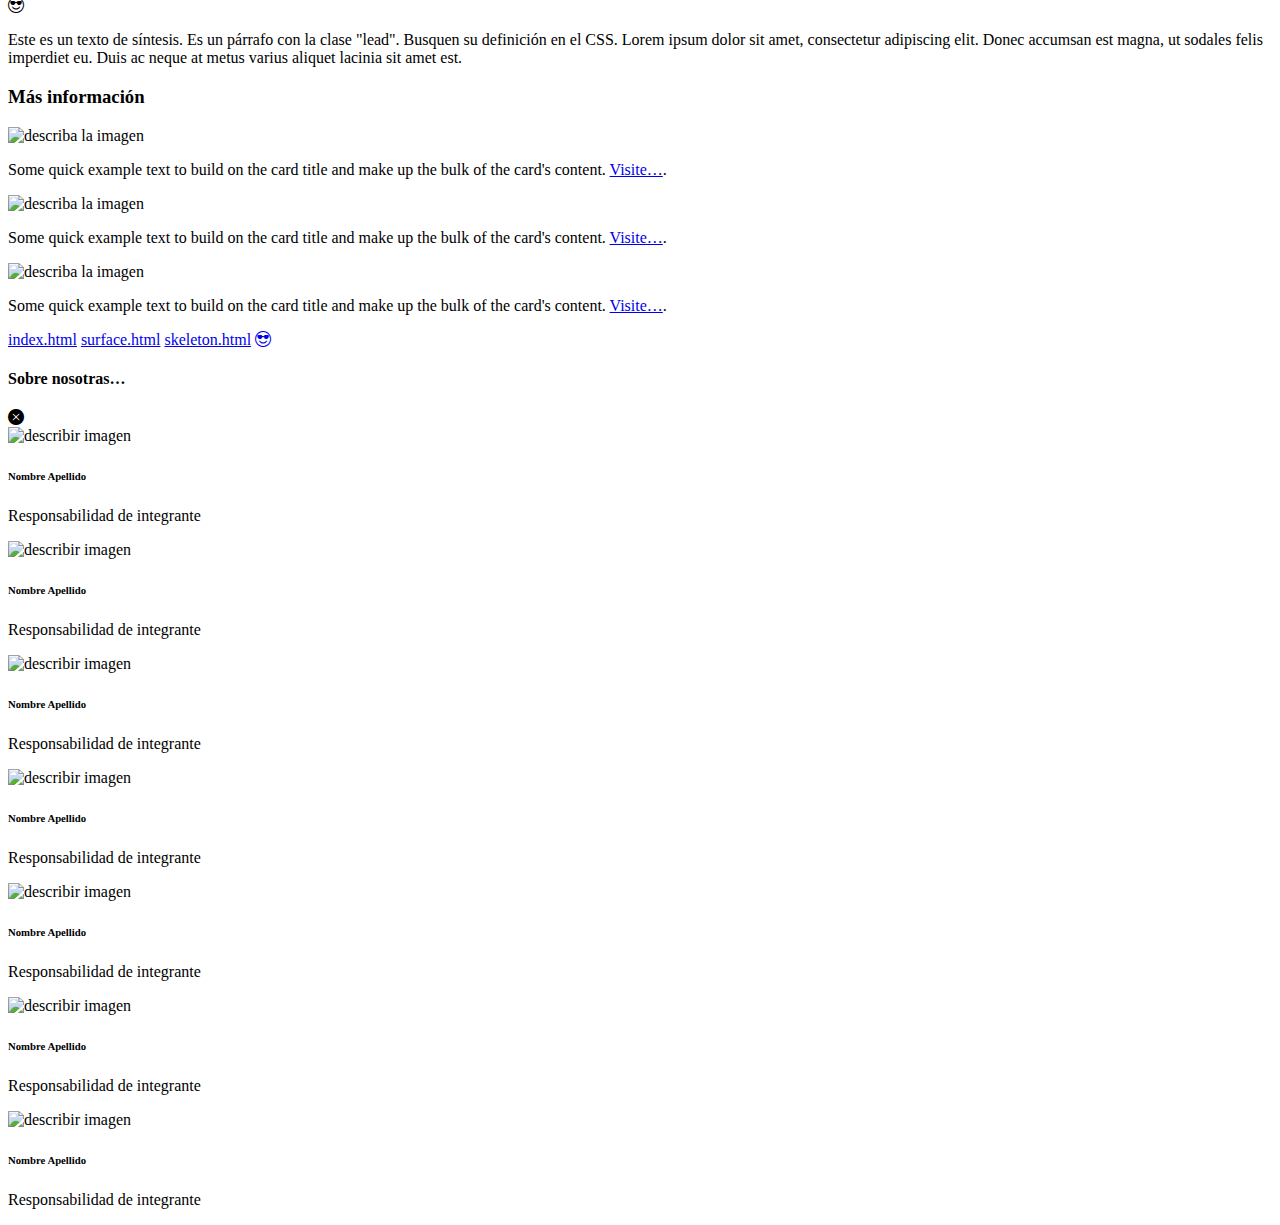
==== commit 22c8a852: "Update skeleton.html" ====
--- a/skeleton.html
+++ b/skeleton.html
@@ -186,7 +186,7 @@
                 <div class="modal-content">
                     <div class="modal-header">
                         <h4 class="modal-title">Sobre nosotras…</h4>
-                        
+                        <i class="bi bi-x-circle-fill" data-bs-dismiss="modal" aria-label="Close"></i>
                     </div>
                     <div class="modal-body row" id="team"><!--esto queda vacío, por ahora--></div>
                 </div>
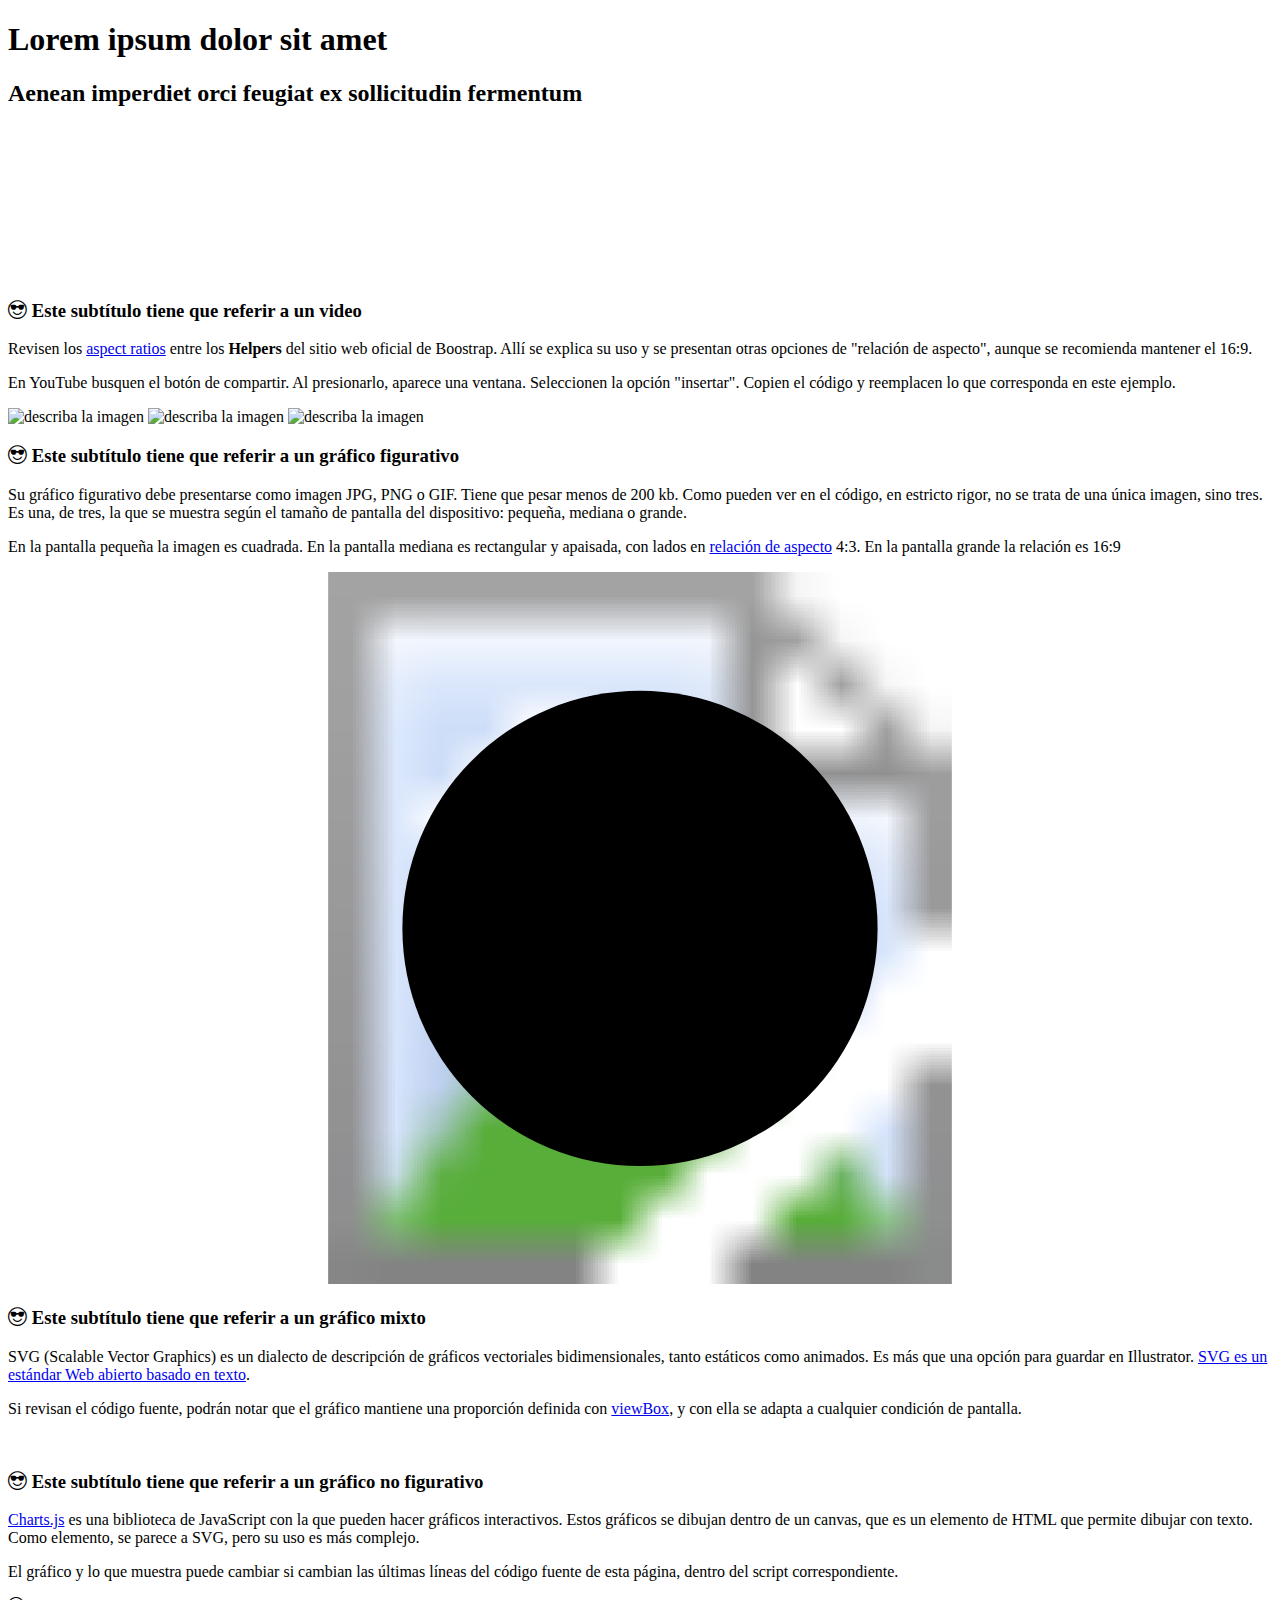
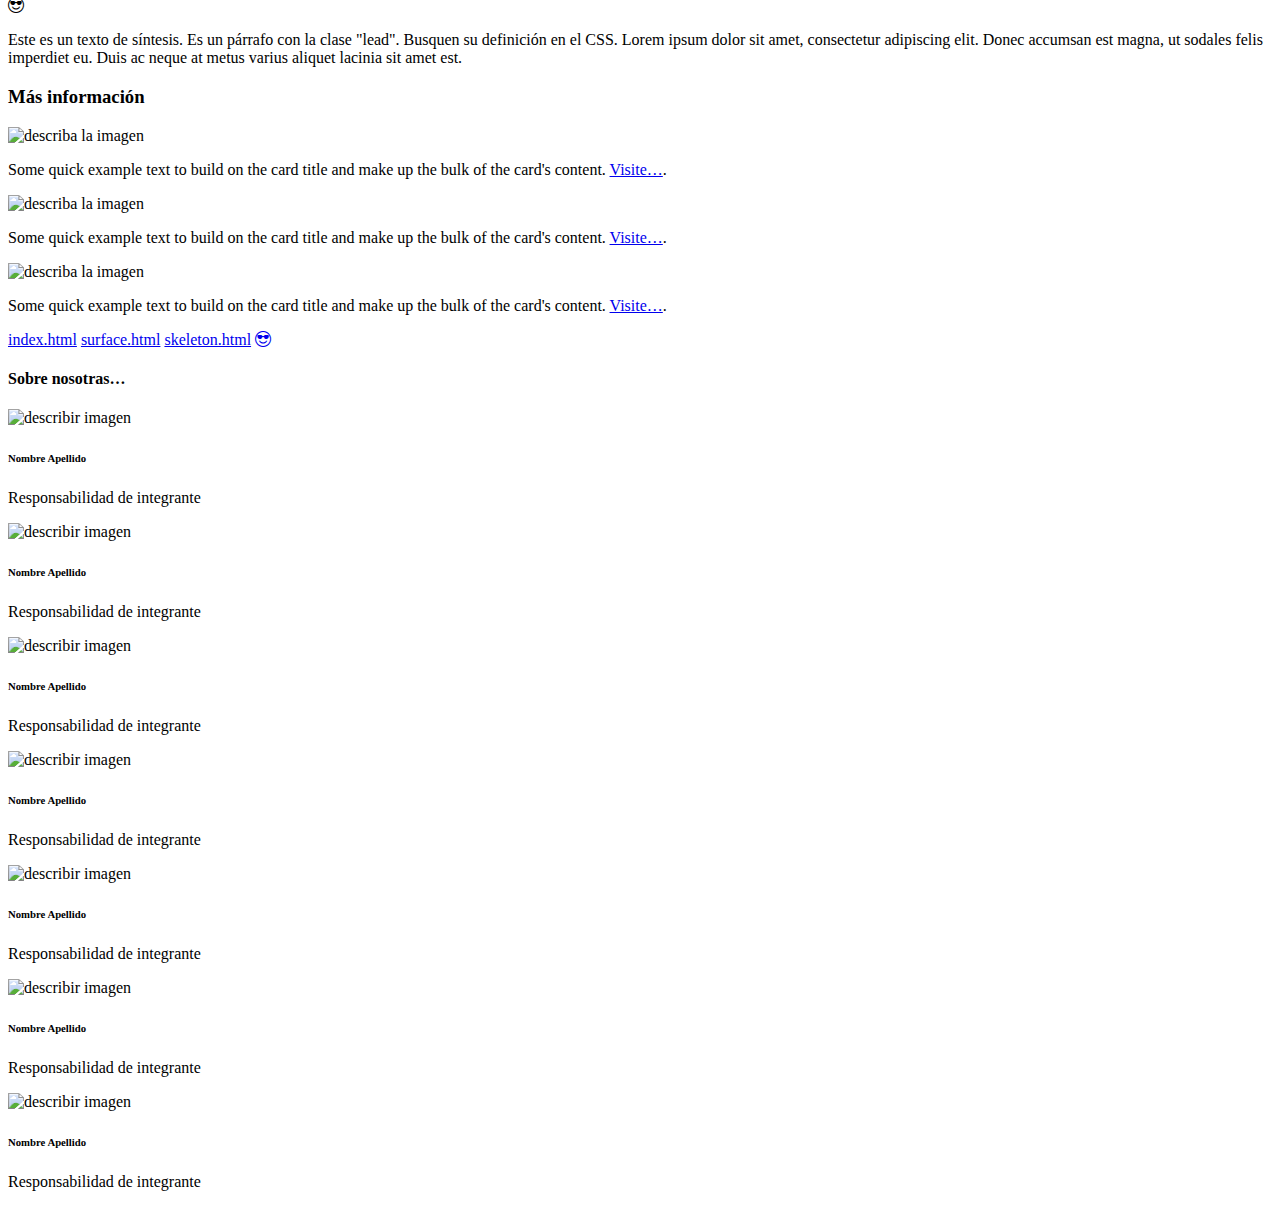
==== commit edb6e346: "Update skeleton.html" ====
--- a/skeleton.html
+++ b/skeleton.html
@@ -186,7 +186,7 @@
                 <div class="modal-content">
                     <div class="modal-header">
                         <h4 class="modal-title">Sobre nosotras…</h4>
-                        <i class="bi bi-x-circle-fill" data-bs-dismiss="modal" aria-label="Close"></i>
+                       
                     </div>
                     <div class="modal-body row" id="team"><!--esto queda vacío, por ahora--></div>
                 </div>
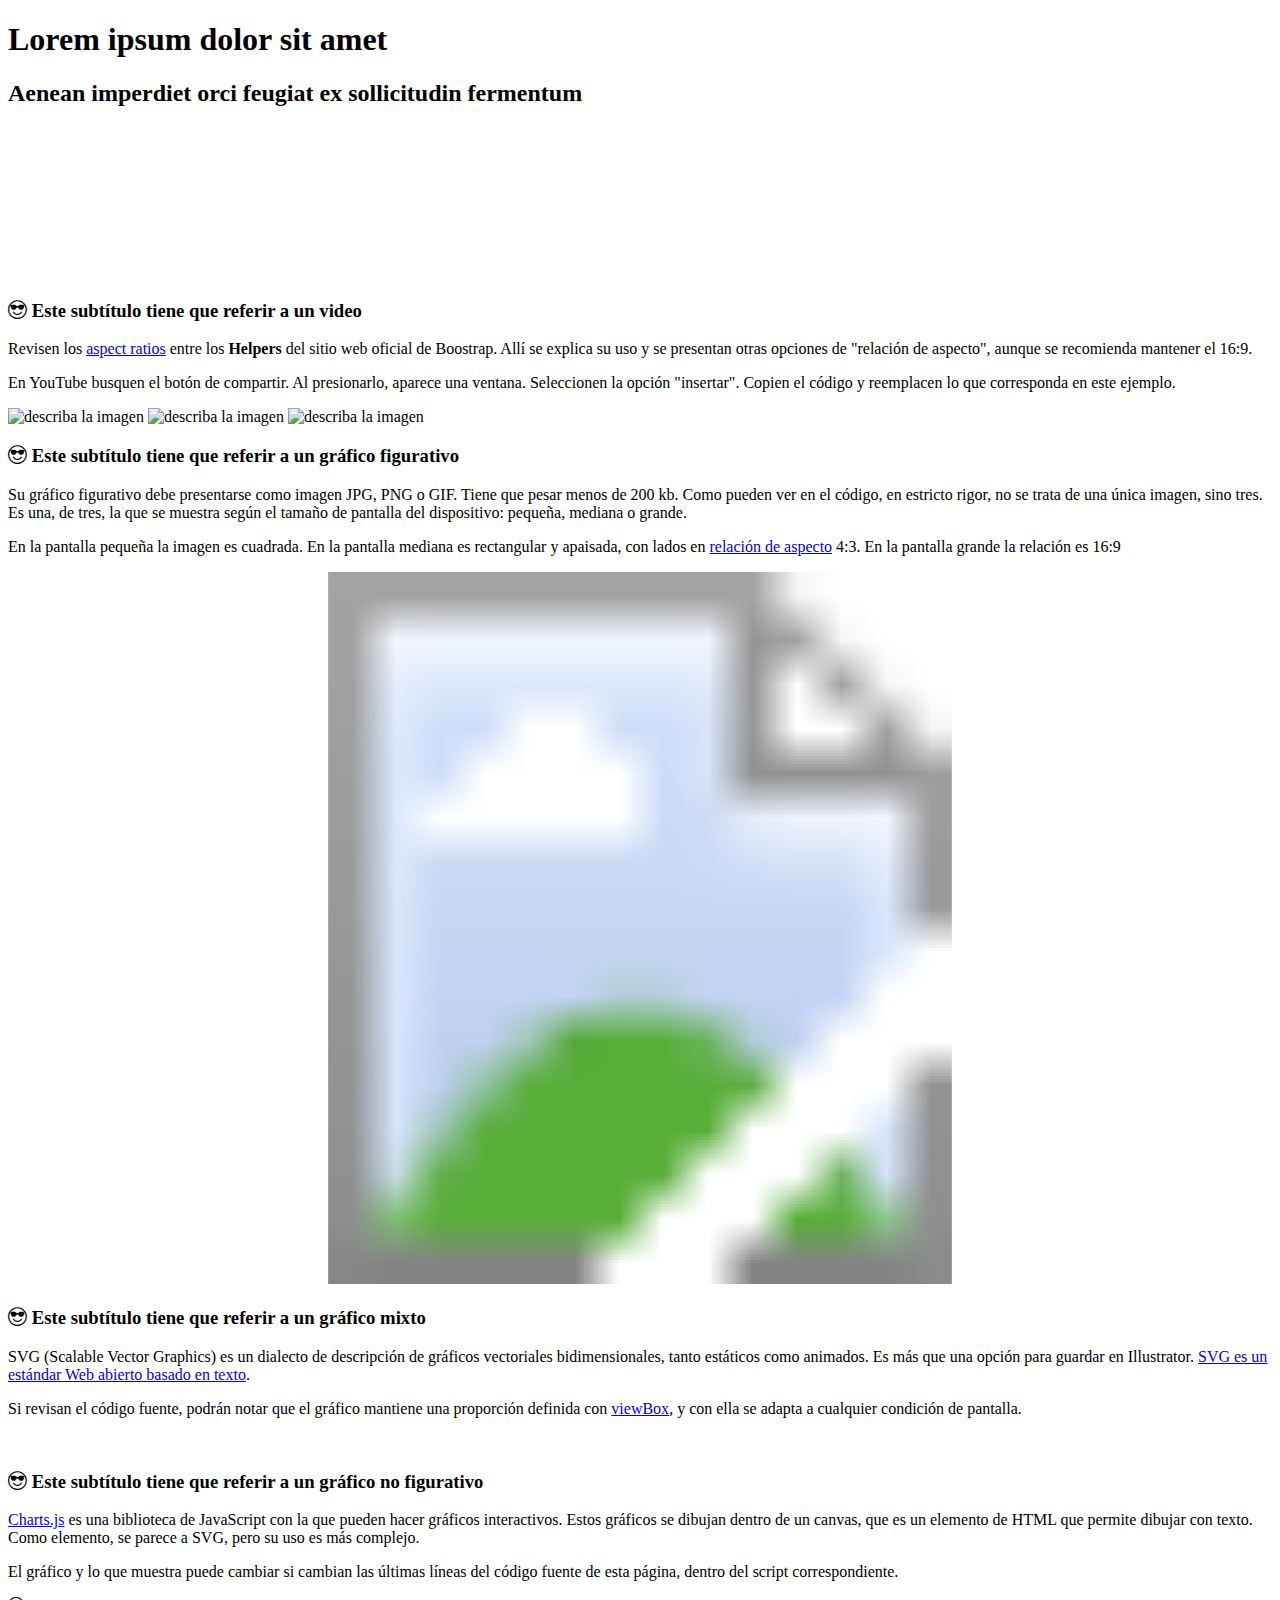
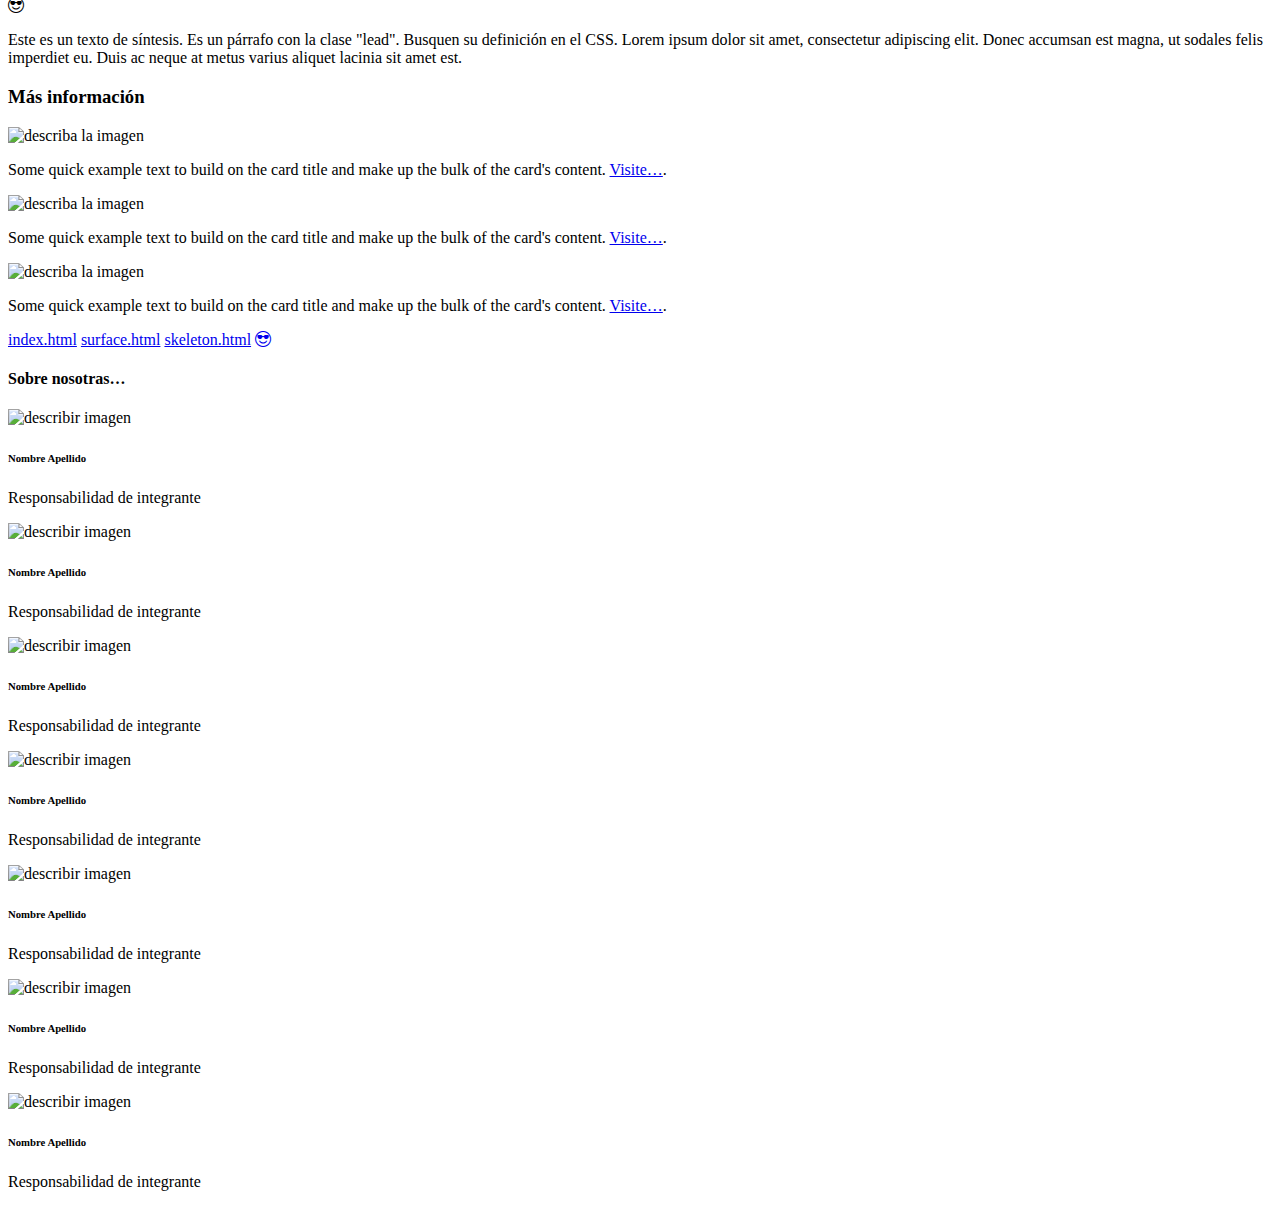
==== commit 5f794778: "Update skeleton.html" ====
--- a/skeleton.html
+++ b/skeleton.html
@@ -81,7 +81,7 @@
                         <div class="col-md-6 col-lg-7 order-md-last">
                             <svg enable-background="new 0 0 665 375" version="1.1" viewBox="0 0 665 375" xml:space="preserve" xmlns="http://www.w3.org/2000/svg" xmlns:xlink="http://www.w3.org/1999/xlink">
                                 <image transform="matrix(.5 0 0 .5 0 0)" width="1330" height="750" overflow="visible" xlink:href="img/relacion-16x9.png"></image>
-                                <circle class="st0" cx="332.5" cy="187.5" r="125" />
+                                
                             </svg>
                         </div>
                         <div class="col-md-6 col-lg-5 p-4 order-md-first">
